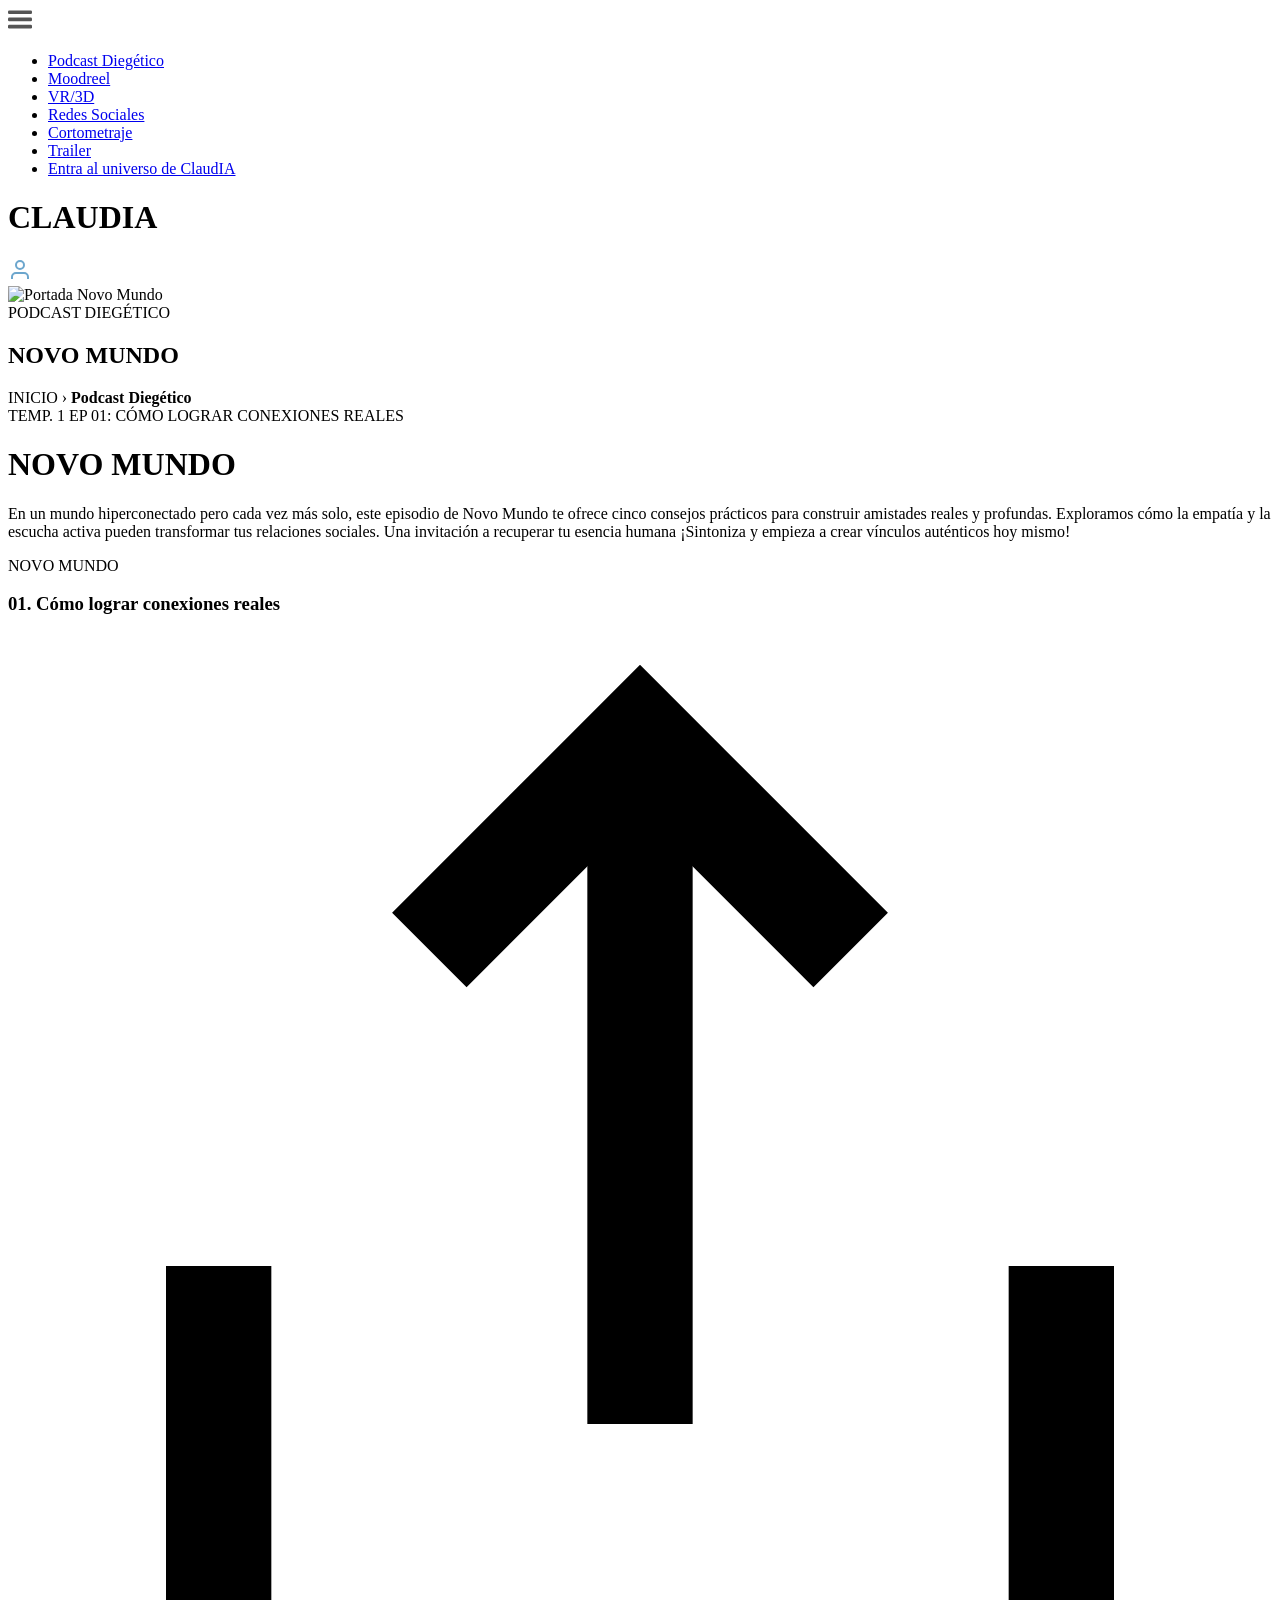
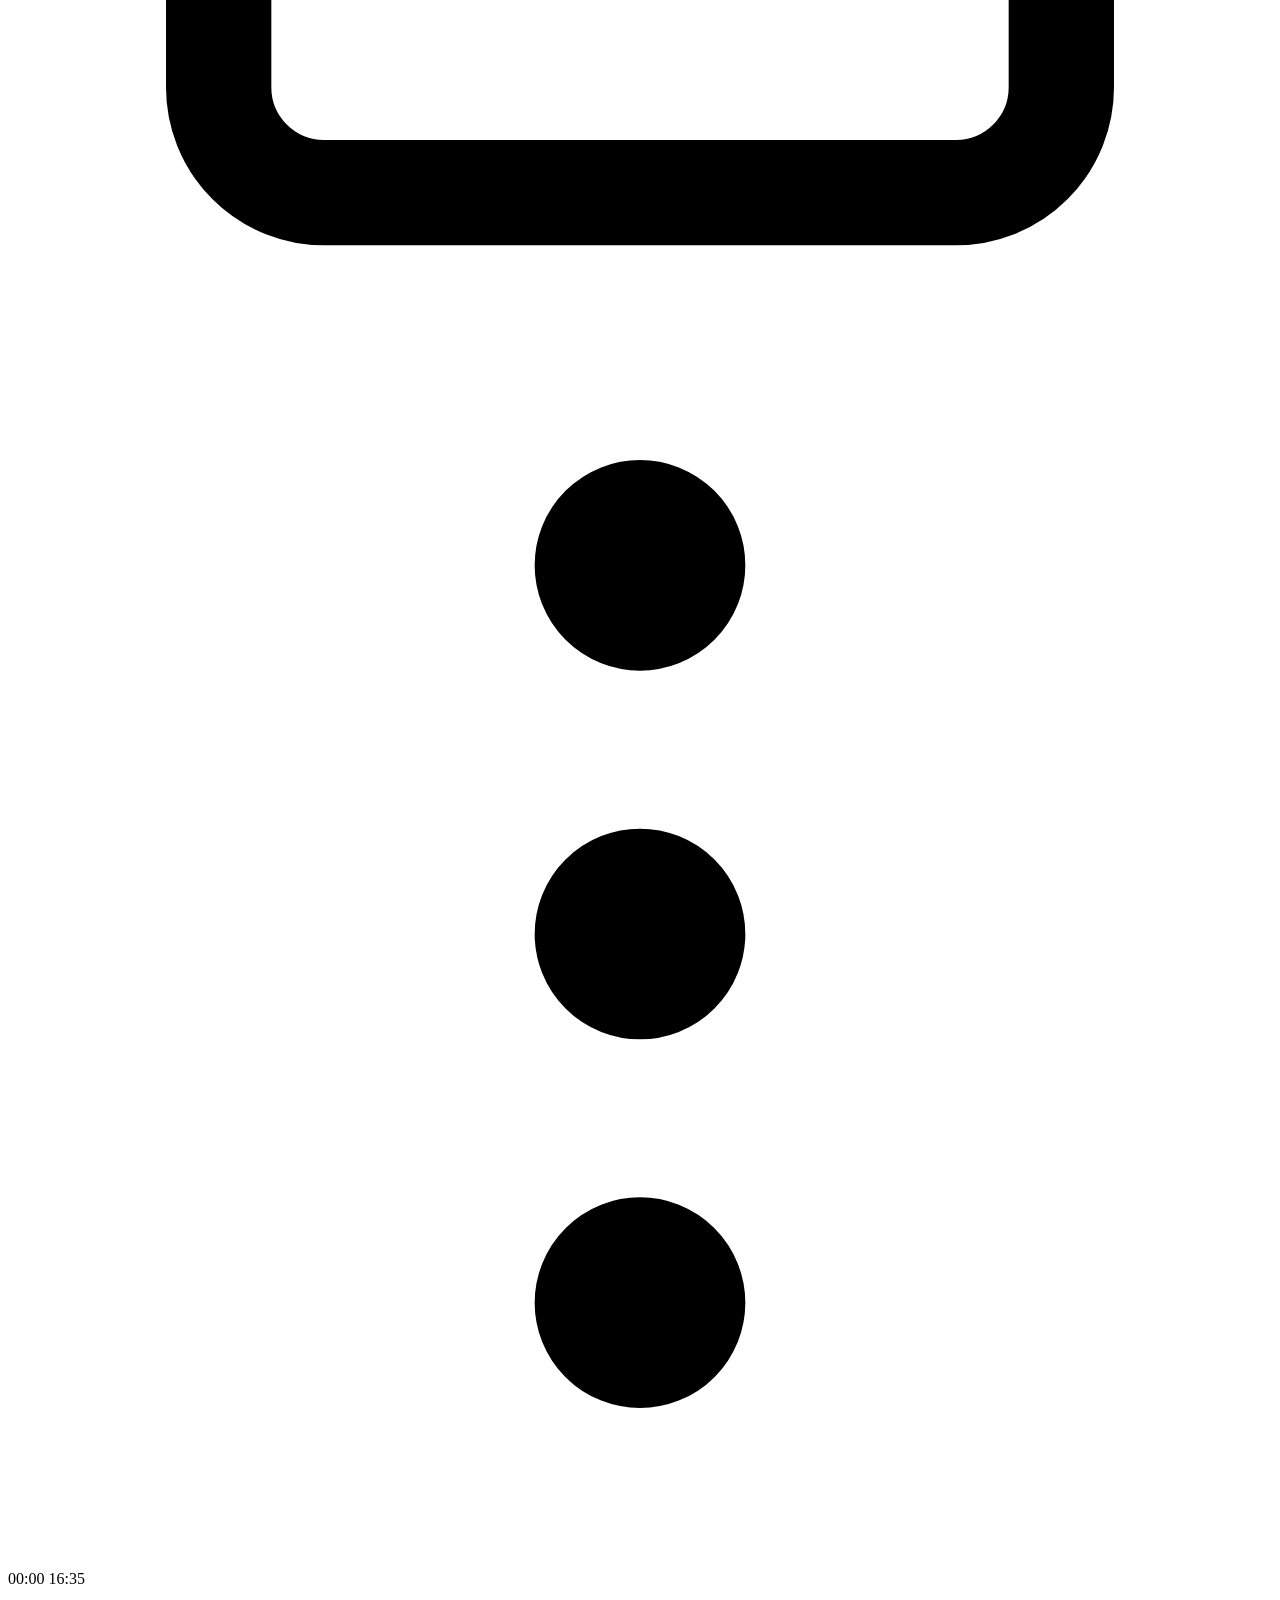
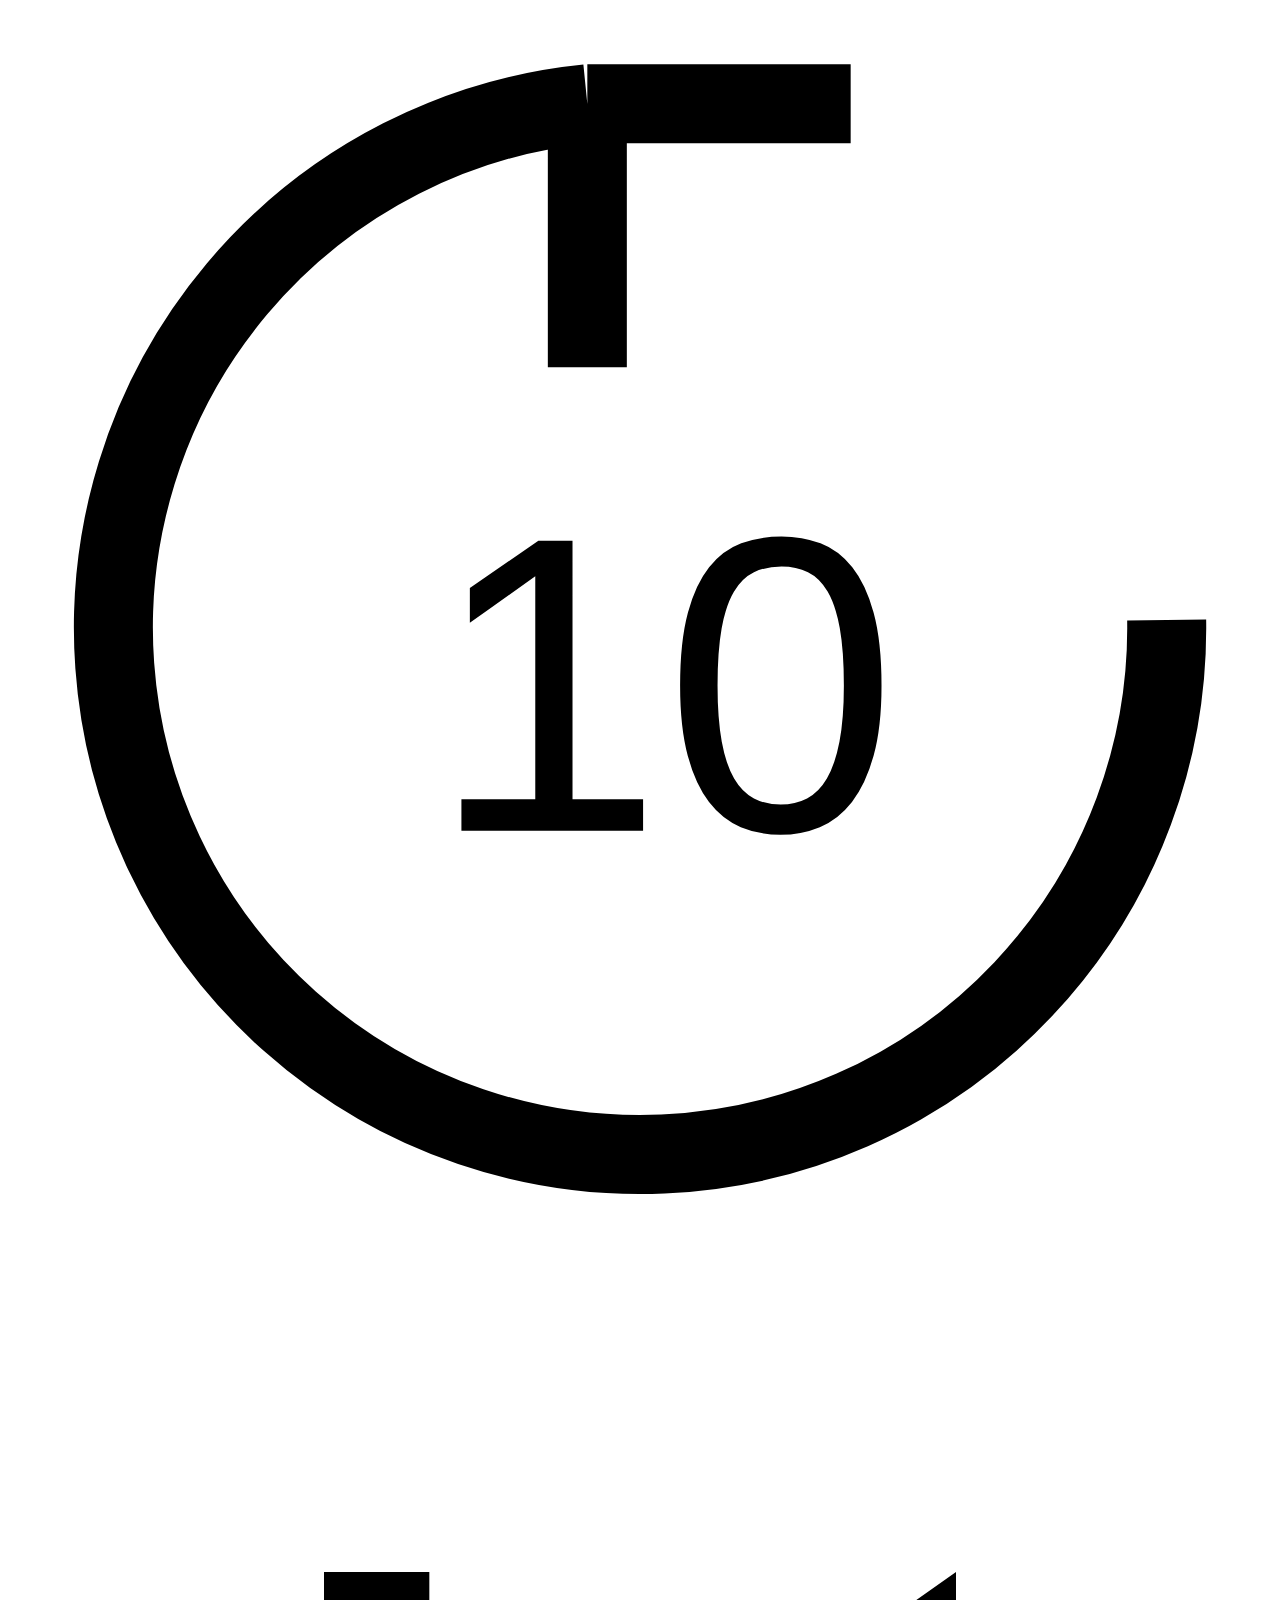
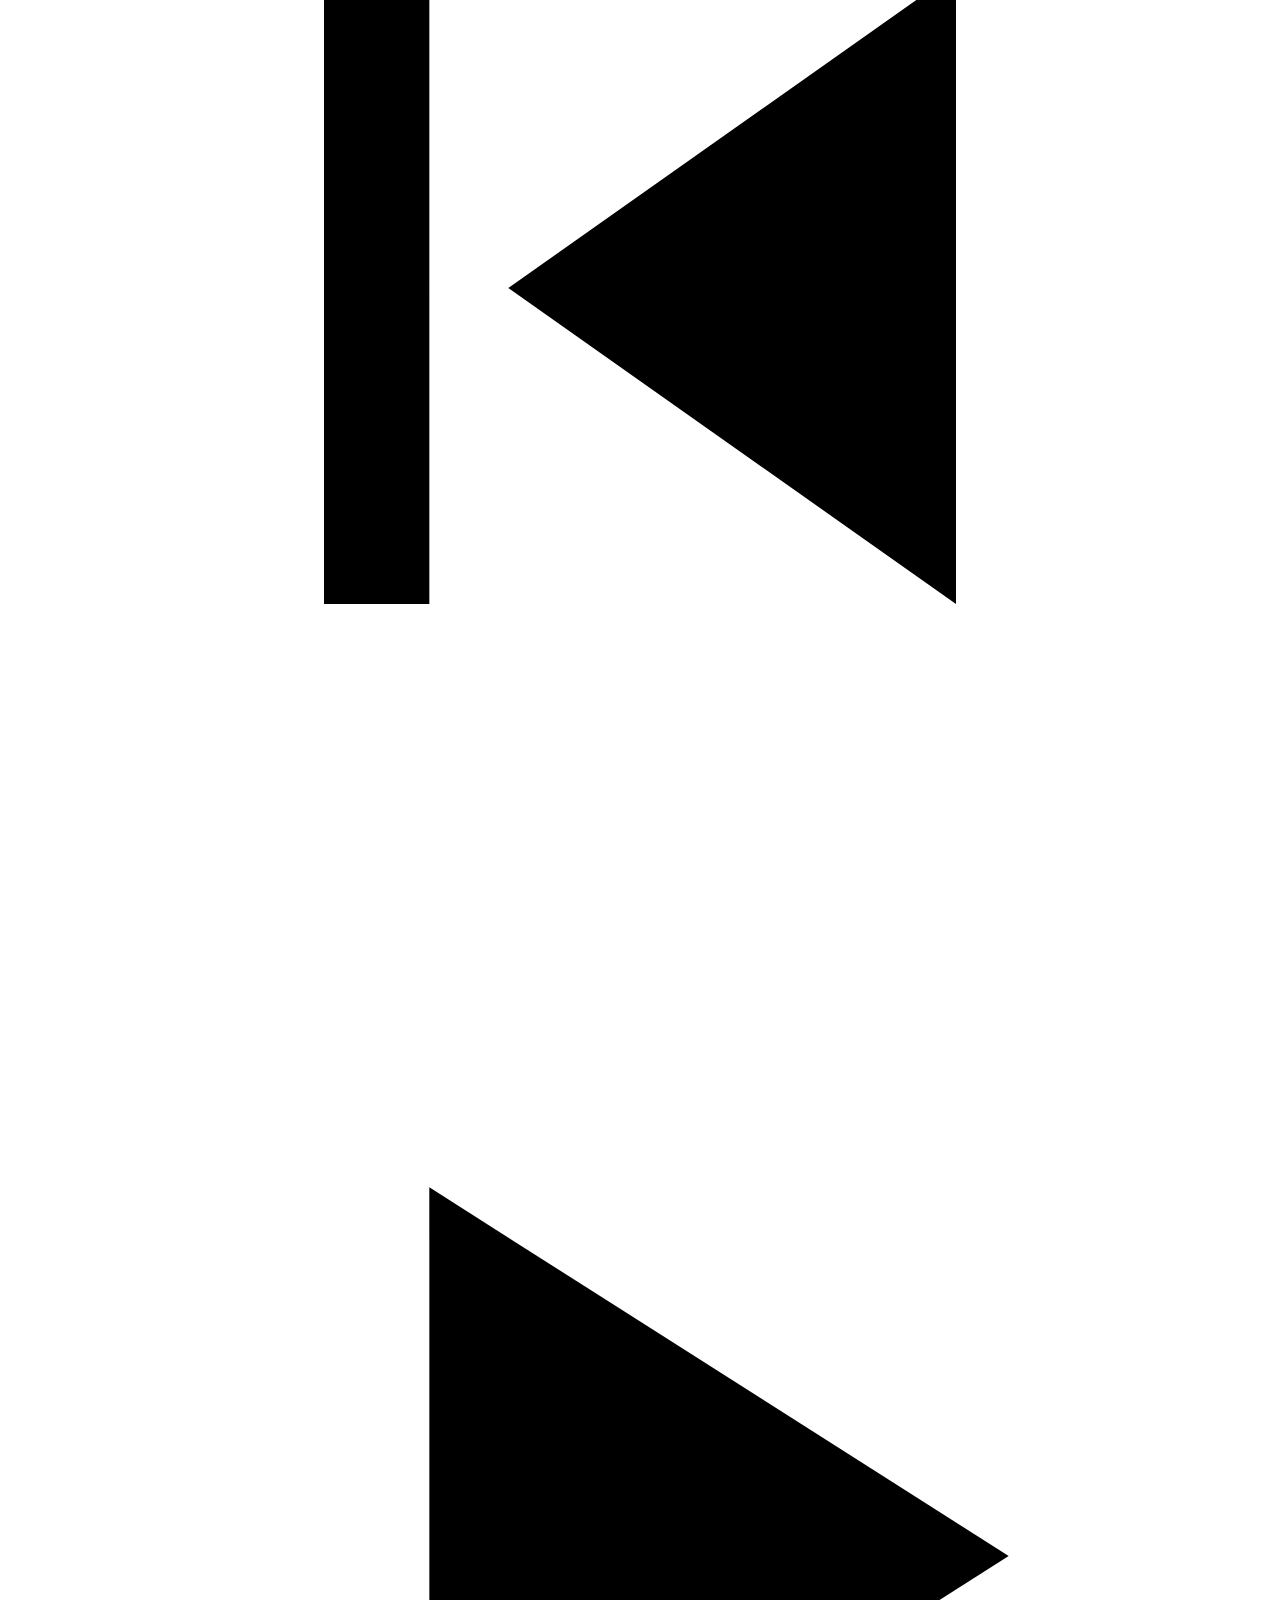
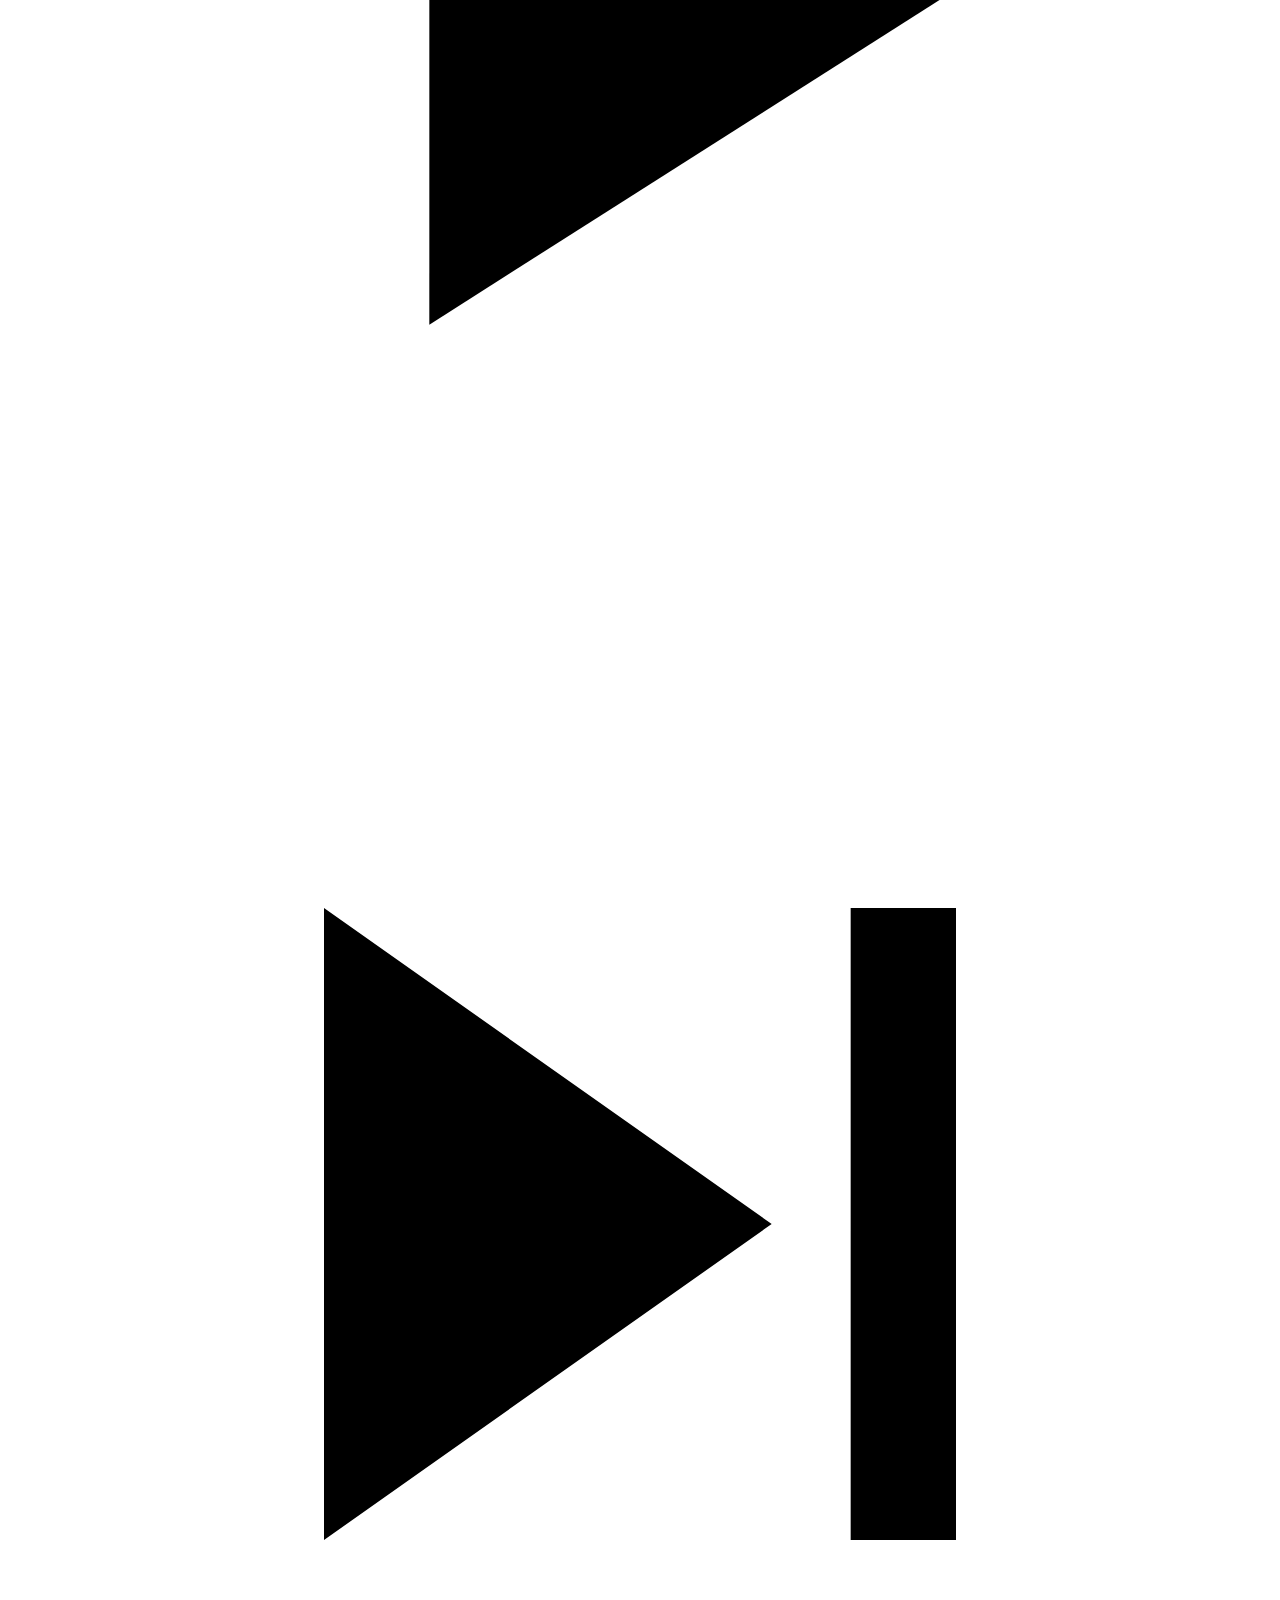
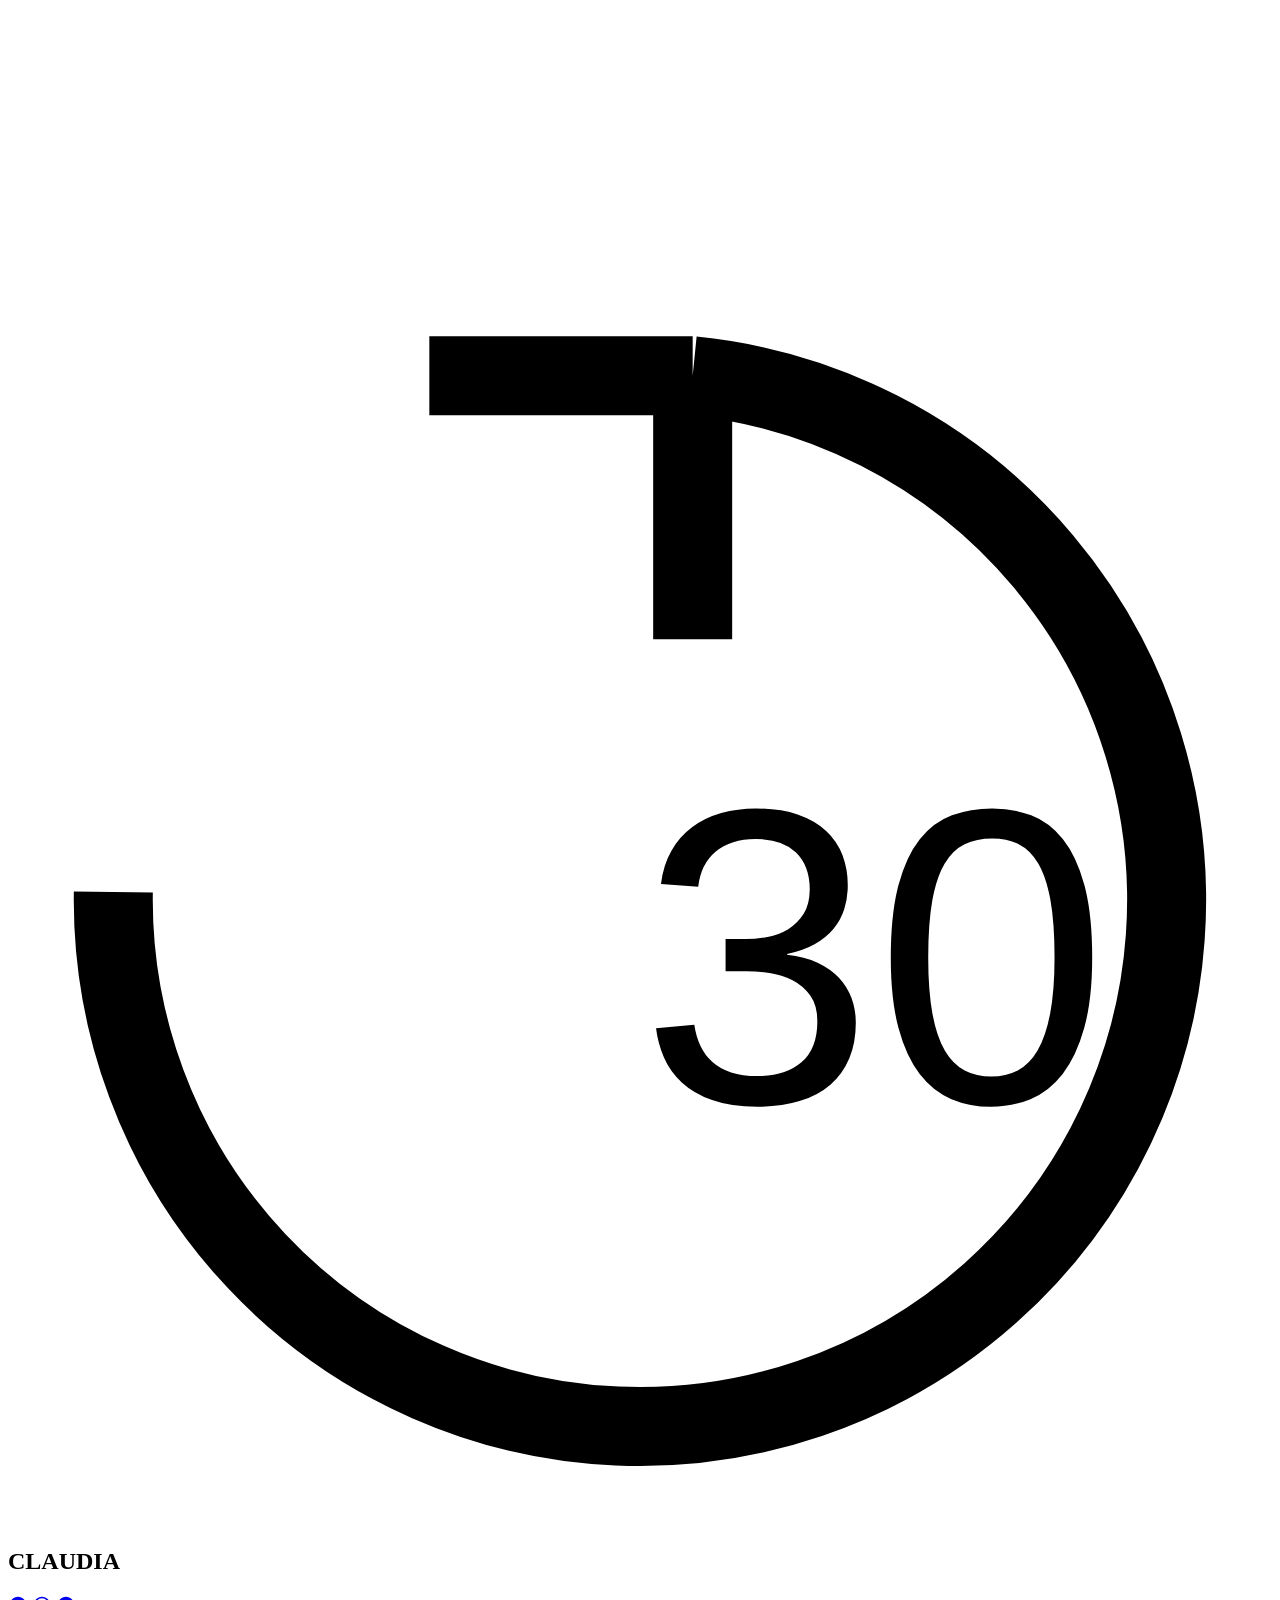
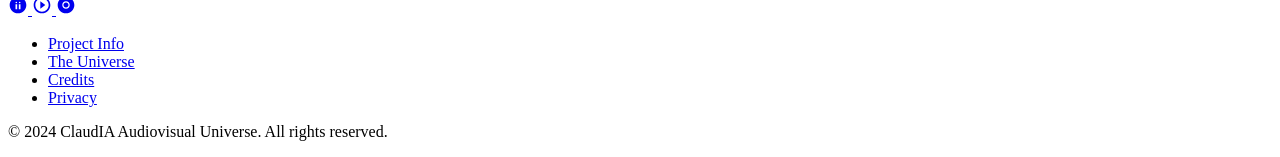
==== podcast.html @ d85e6ba3 "Add podcast.html for ClaudIA - Novo Mundo This HTML file contains the structure for the 'ClaudIA - P" ====
<!DOCTYPE html>
<html lang="es">
<head>
    <meta charset="UTF-8">
    <meta name="viewport" content="width=device-width, initial-scale=1.0">
    <title>ClaudIA - Podcast Novo Mundo</title>
    <link rel="stylesheet" href="styles.css">
    <link href="https://fonts.googleapis.com/css2?family=Montserrat:wght@400;500;600;700;800&display=swap" rel="stylesheet">
</head>
<body class="bg-light">

    <header class="main-header">
        <div class="header-left">
            <div class="menu-container">
                <div class="hamburger-icon">
                    <svg viewBox="0 0 100 80" width="24" height="24" fill="#555">
                        <rect width="100" height="15" rx="5"></rect>
                        <rect y="30" width="100" height="15" rx="5"></rect>
                        <rect y="60" width="100" height="15" rx="5"></rect>
                    </svg>
                </div>
                <nav class="sliding-menu-sidebar">
                    <ul>
                        <li><a href="https://www.ufv.es" target="_blank">Podcast Diegético</a></li>
                        <li><a href="https://www.ufv.es" target="_blank">Moodreel</a></li>
                        <li><a href="https://www.ufv.es" target="_blank">VR/3D</a></li>
                        <li><a href="https://www.ufv.es" target="_blank">Redes Sociales</a></li>
                        <li><a href="https://www.ufv.es" target="_blank">Cortometraje</a></li>
                        <li><a href="https://www.ufv.es" target="_blank">Trailer</a></li>
                        <li class="menu-highlight"><a href="#">Entra al universo de ClaudIA</a></li>
                    </ul>
                </nav>
            </div>
        </div>

        <div class="header-center">
            <h1 class="logo">CLAU<span>DIA</span></h1>
        </div>

        <div class="header-right">
            <div class="user-icon">
                <svg viewBox="0 0 24 24" width="24" height="24" fill="none" stroke="#6ca6cd" stroke-width="2">
                    <circle cx="12" cy="7" r="4"></circle>
                    <path d="M20 21v-2a4 4 0 0 0-4-4H8a4 4 0 0 0-4 4v2"></path>
                </svg>
            </div>
        </div>
    </header>

    <main class="podcast-main">
        <div class="podcast-container">
            
            <div class="podcast-left-col">
                <div class="podcast-artwork-card">
                    <img src="img/portada-novo-mundo.jpg" alt="Portada Novo Mundo" class="artwork-img">
                    
                    <div class="artwork-overlay">
                        <span class="overlay-subtitle">PODCAST DIEGÉTICO</span>
                        <h2 class="overlay-title">NOVO MUNDO</h2>
                    </div>
                </div>
            </div>

            <div class="podcast-right-col">
                <div class="breadcrumbs">
                    <span>INICIO</span> <span class="separator">›</span> <strong>Podcast Diegético</strong>
                </div>

                <div class="podcast-tags">
                    <span class="tag tag-blue">TEMP. 1</span>
                    <span class="tag tag-grey">EP 01: CÓMO LOGRAR CONEXIONES REALES</span>
                </div>

                <h1 class="podcast-main-title">NOVO MUNDO</h1>

                <div class="podcast-description">
                    <p>En un mundo hiperconectado pero cada vez más solo, este episodio de Novo Mundo te ofrece cinco consejos prácticos para construir amistades reales y profundas. Exploramos cómo la empatía y la escucha activa pueden transformar tus relaciones sociales. Una invitación a recuperar tu esencia humana ¡Sintoniza y empieza a crear vínculos auténticos hoy mismo!</p>
                </div>

                <div class="audio-player-card">
                    <div class="player-header">
                        <div class="player-titles">
                            <span class="player-show">NOVO MUNDO</span>
                            <h3 class="player-episode">01. Cómo lograr conexiones reales</h3>
                        </div>
                        <div class="player-actions">
                            <svg class="action-icon" viewBox="0 0 24 24" fill="none" stroke="currentColor" stroke-width="2"><path d="M4 12v8a2 2 0 0 0 2 2h12a2 2 0 0 0 2-2v-8"></path><polyline points="16 6 12 2 8 6"></polyline><line x1="12" y1="2" x2="12" y2="15"></line></svg>
                            <svg class="action-icon" viewBox="0 0 24 24" fill="none" stroke="currentColor" stroke-width="2"><circle cx="12" cy="12" r="1"></circle><circle cx="12" cy="5" r="1"></circle><circle cx="12" cy="19" r="1"></circle></svg>
                        </div>
                    </div>

                    <div class="player-progress">
                        <div class="progress-bar">
                            <div class="progress-filled" style="width: 25%;"></div>
                        </div>
                        <div class="progress-time">
                            <span>00:00</span>
                            <span>16:35</span>
                        </div>
                    </div>

                    <div class="player-controls">
                        <svg class="control-icon" viewBox="0 0 24 24" fill="none" stroke="currentColor" stroke-width="1.5"><path d="M11 2.2A10 10 0 1 0 22 12M11 2.2v5M11 2.2h5"></path><text x="8" y="16" font-size="8" font-family="sans-serif" stroke="none" fill="currentColor">10</text></svg>
                        
                        <svg class="control-icon" viewBox="0 0 24 24" fill="currentColor"><path d="M6 6h2v12H6zm3.5 6l8.5 6V6z"/></svg>
                        
                        <div class="play-button">
                            <svg viewBox="0 0 24 24" fill="currentColor"><path d="M8 5v14l11-7z"/></svg>
                        </div>
                        
                        <svg class="control-icon" viewBox="0 0 24 24" fill="currentColor"><path d="M6 18l8.5-6L6 6v12zM16 6v12h2V6h-2z"/></svg>
                        
                        <svg class="control-icon" viewBox="0 0 24 24" fill="none" stroke="currentColor" stroke-width="1.5"><path d="M13 2.2A10 10 0 1 1 2 12M13 2.2v5M13 2.2H8"></path><text x="12" y="16" font-size="8" font-family="sans-serif" stroke="none" fill="currentColor">30</text></svg>
                    </div>
                </div>
            </div>

        </div>
    </main>

    <footer class="podcast-footer">
        <h2 class="logo-footer">CLAU<span>DIA</span></h2>
        <div class="social-links-footer">
            <a href="#">
                <svg viewBox="0 0 24 24" width="20" height="20" fill="currentColor"><path d="M12 2C6.48 2 2 6.48 2 12s4.48 10 10 10 10-4.48 10-10S17.52 2 12 2zm-1 15h-2v-6h2v6zm-1-7c-.55 0-1-.45-1-1s.45-1 1-1 1 .45 1 1-.45 1-1 1zm5 7h-2v-6h2v6zm-1-7c-.55 0-1-.45-1-1s.45-1 1-1 1 .45 1 1-.45 1-1 1z"/></svg>
            </a>
            <a href="#">
                <svg viewBox="0 0 24 24" width="20" height="20" fill="currentColor"><path d="M10 16.5l6-4.5-6-4.5v9zM12 2C6.48 2 2 6.48 2 12s4.48 10 10 10 10-4.48 10-10S17.52 2 12 2zm0 18c-4.41 0-8-3.59-8-8s3.59-8 8-8 8 3.59 8 8-3.59 8-8 8z"/></svg>
            </a>
            <a href="#">
                <svg viewBox="0 0 24 24" width="20" height="20" fill="currentColor"><path d="M12 2C6.48 2 2 6.48 2 12s4.48 10 10 10 10-4.48 10-10S17.52 2 12 2zm0 14.5c-2.49 0-4.5-2.01-4.5-4.5S9.51 7.5 12 7.5s4.5 2.01 4.5 4.5-2.01 4.5-4.5 4.5zM12 9c-1.66 0-3 1.34-3 3s1.34 3 3 3 3-1.34 3-3-1.34-3-3-3z"/></svg>
            </a>
        </div>
        <ul class="footer-links-inline">
            <li><a href="#">Project Info</a></li>
            <li><a href="#">The Universe</a></li>
            <li><a href="#">Credits</a></li>
            <li><a href="#">Privacy</a></li>
        </ul>
        <p class="copyright-text">© 2024 ClaudIA Audiovisual Universe. All rights reserved.</p>
    </footer>

</body>
</html>
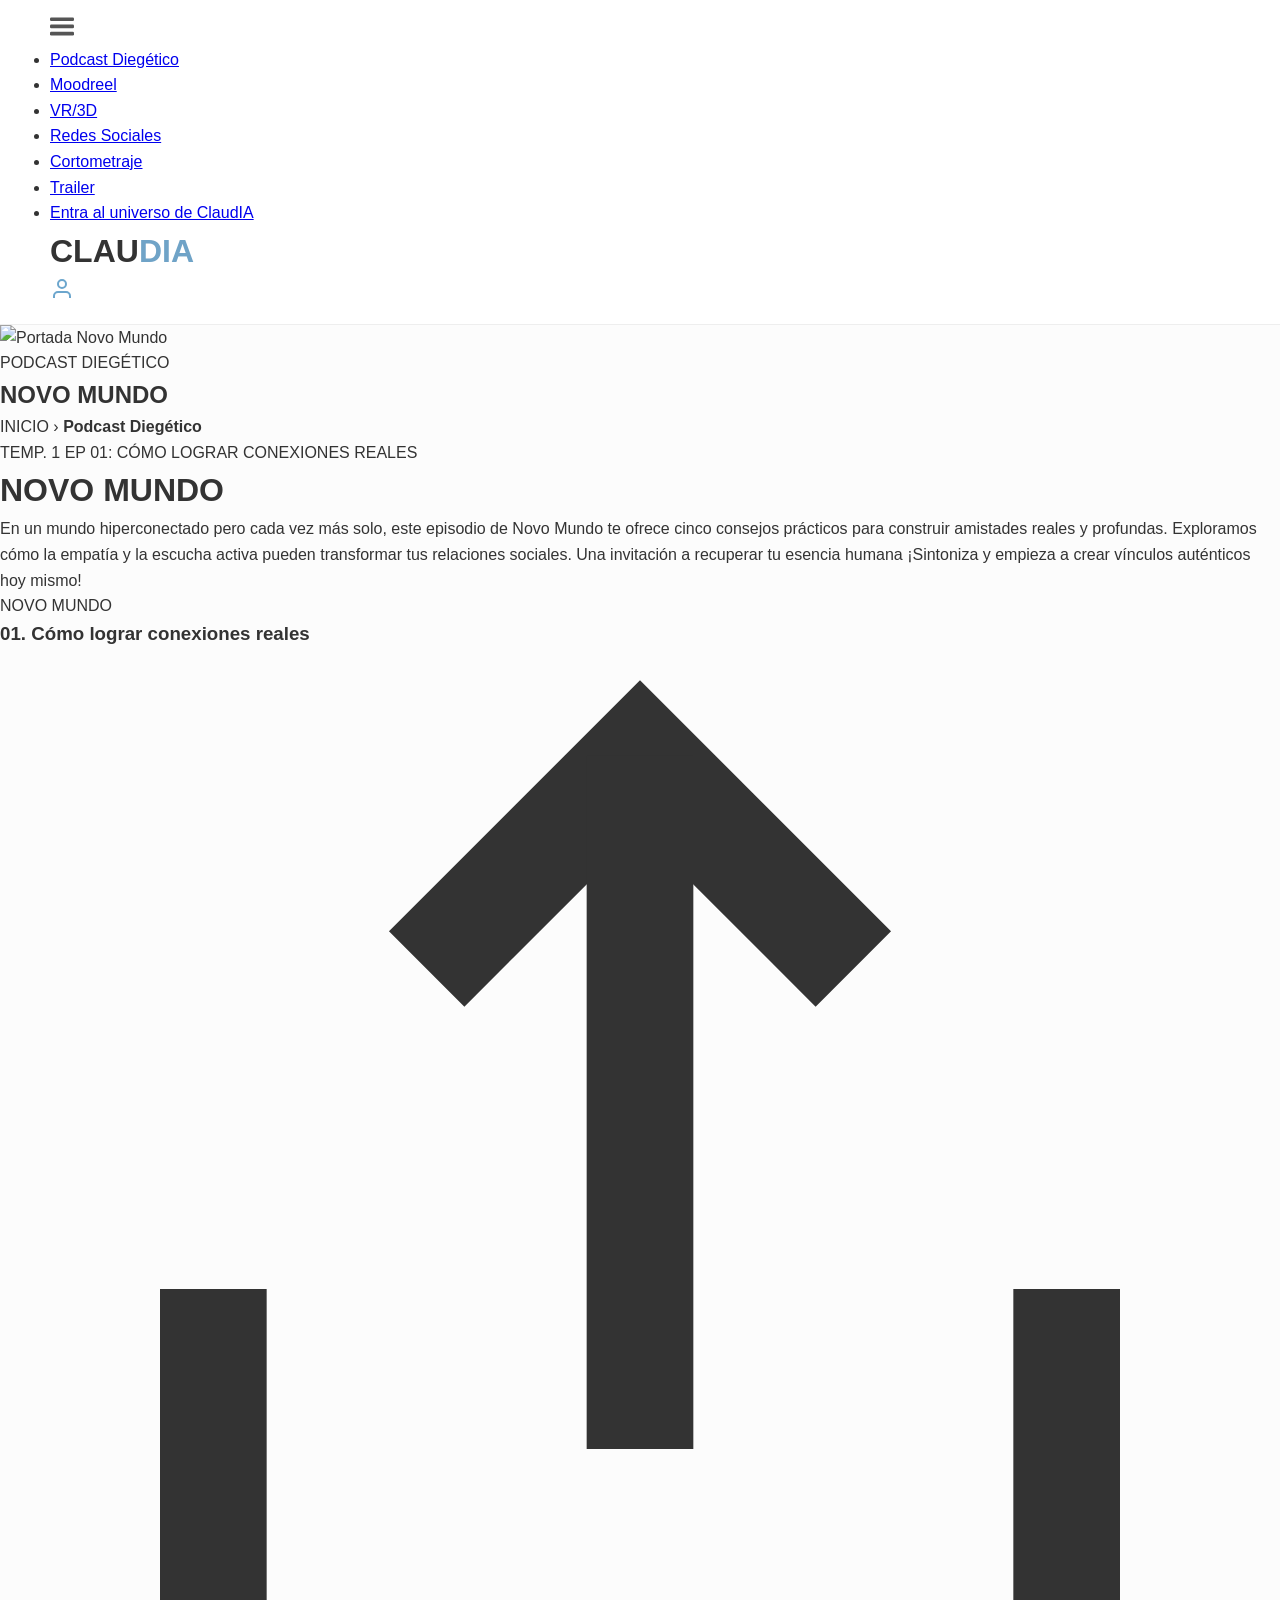
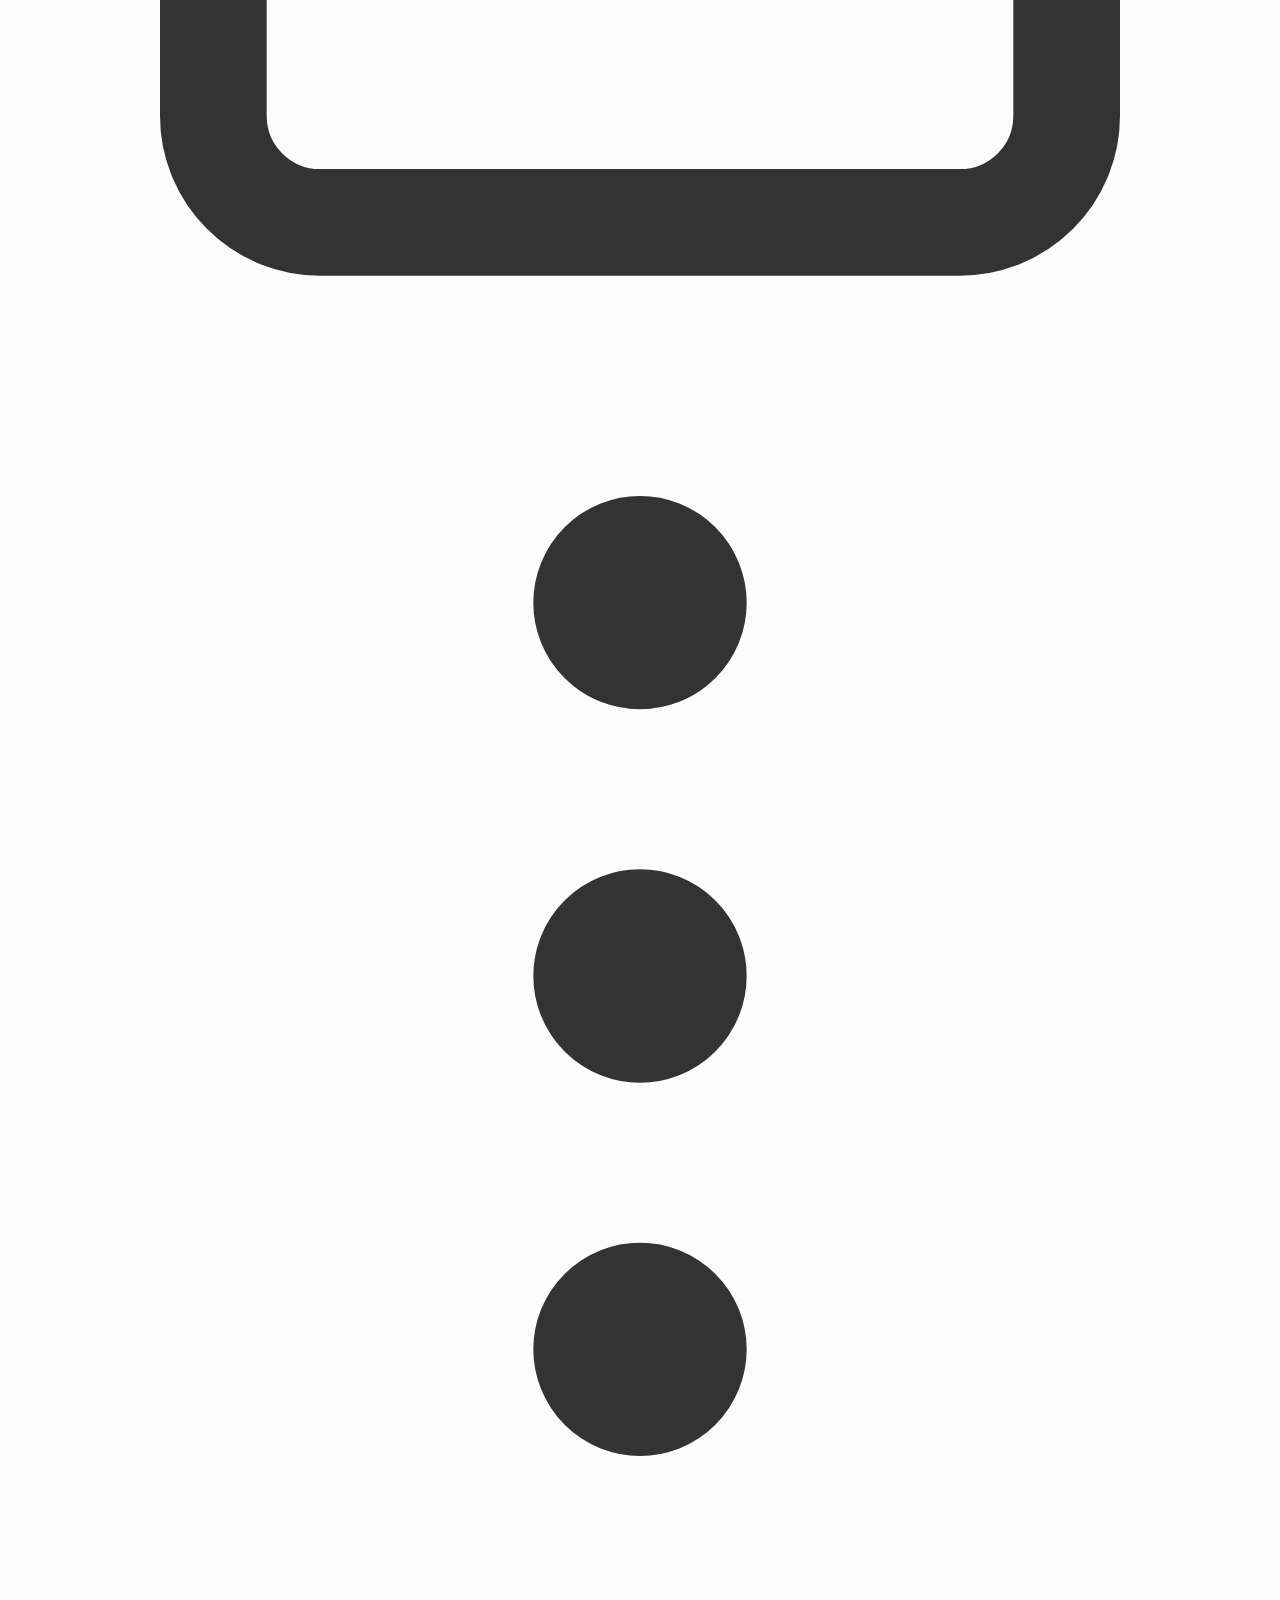
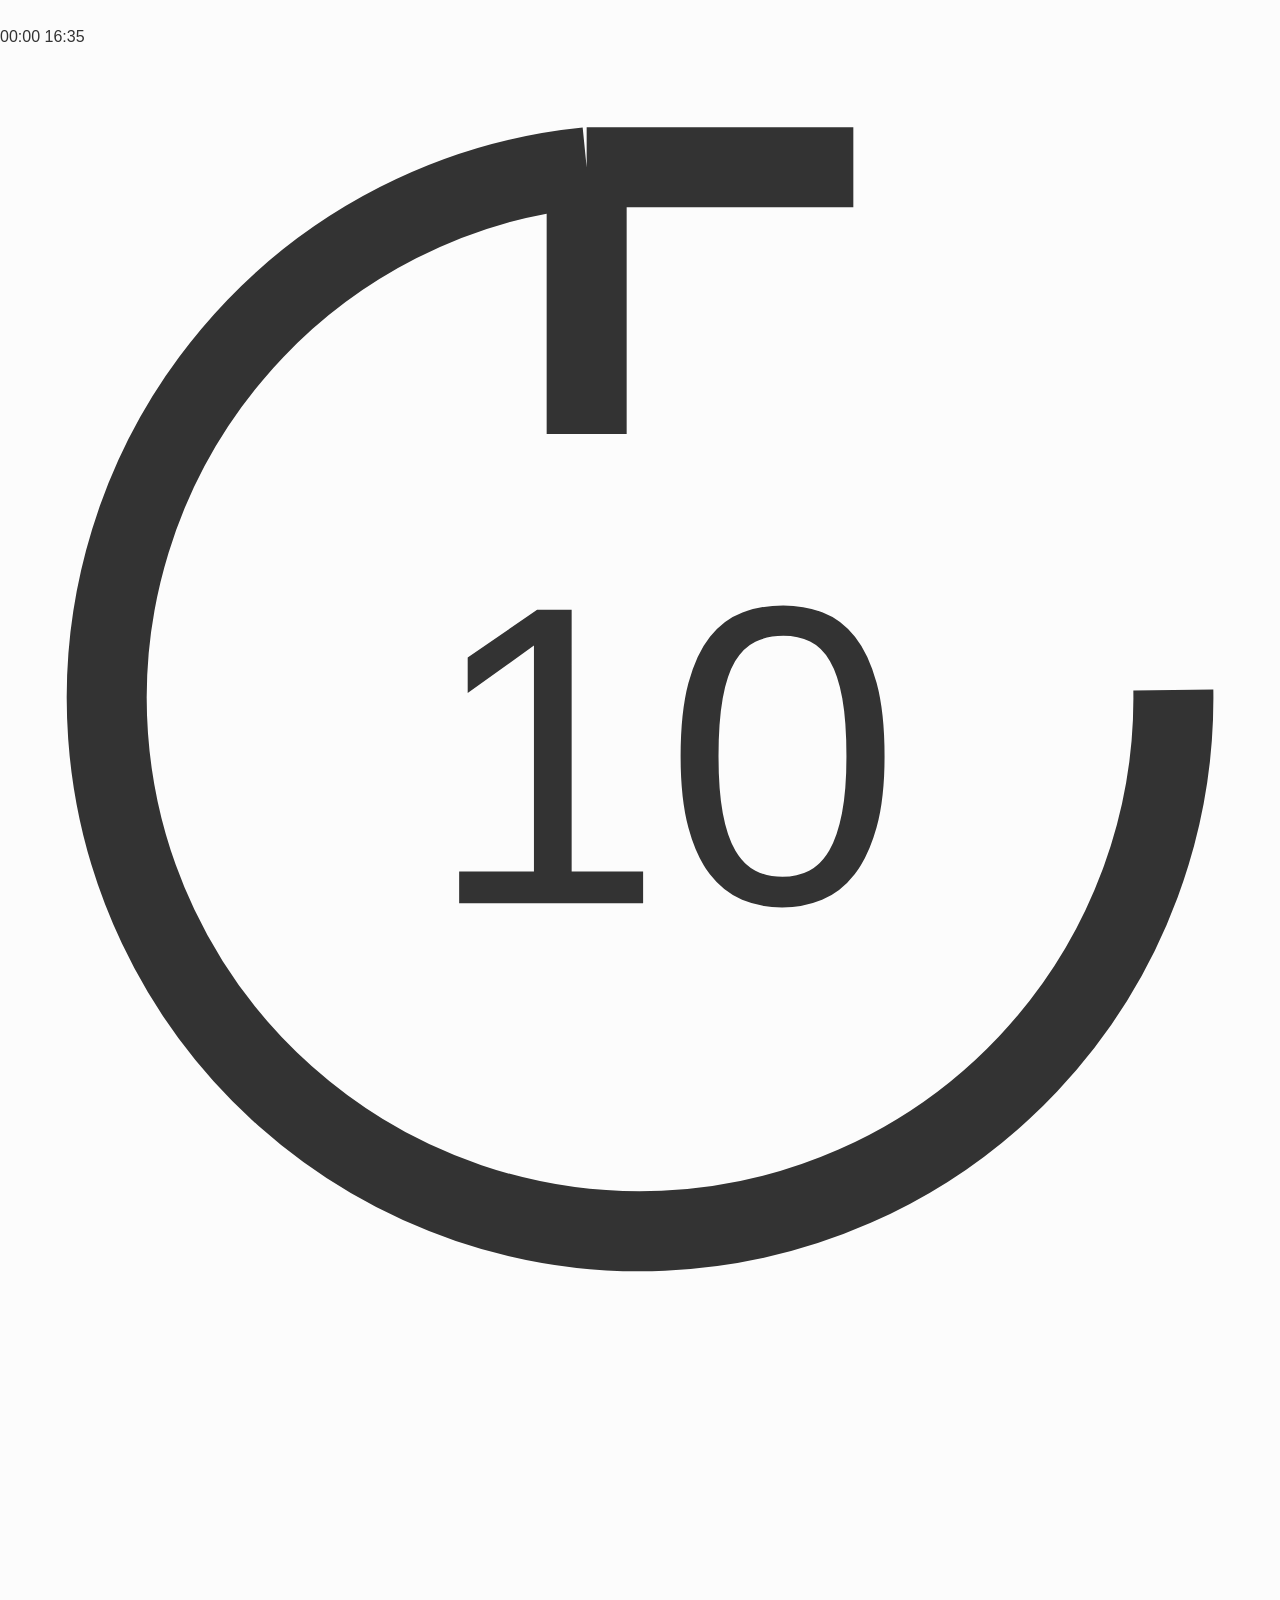
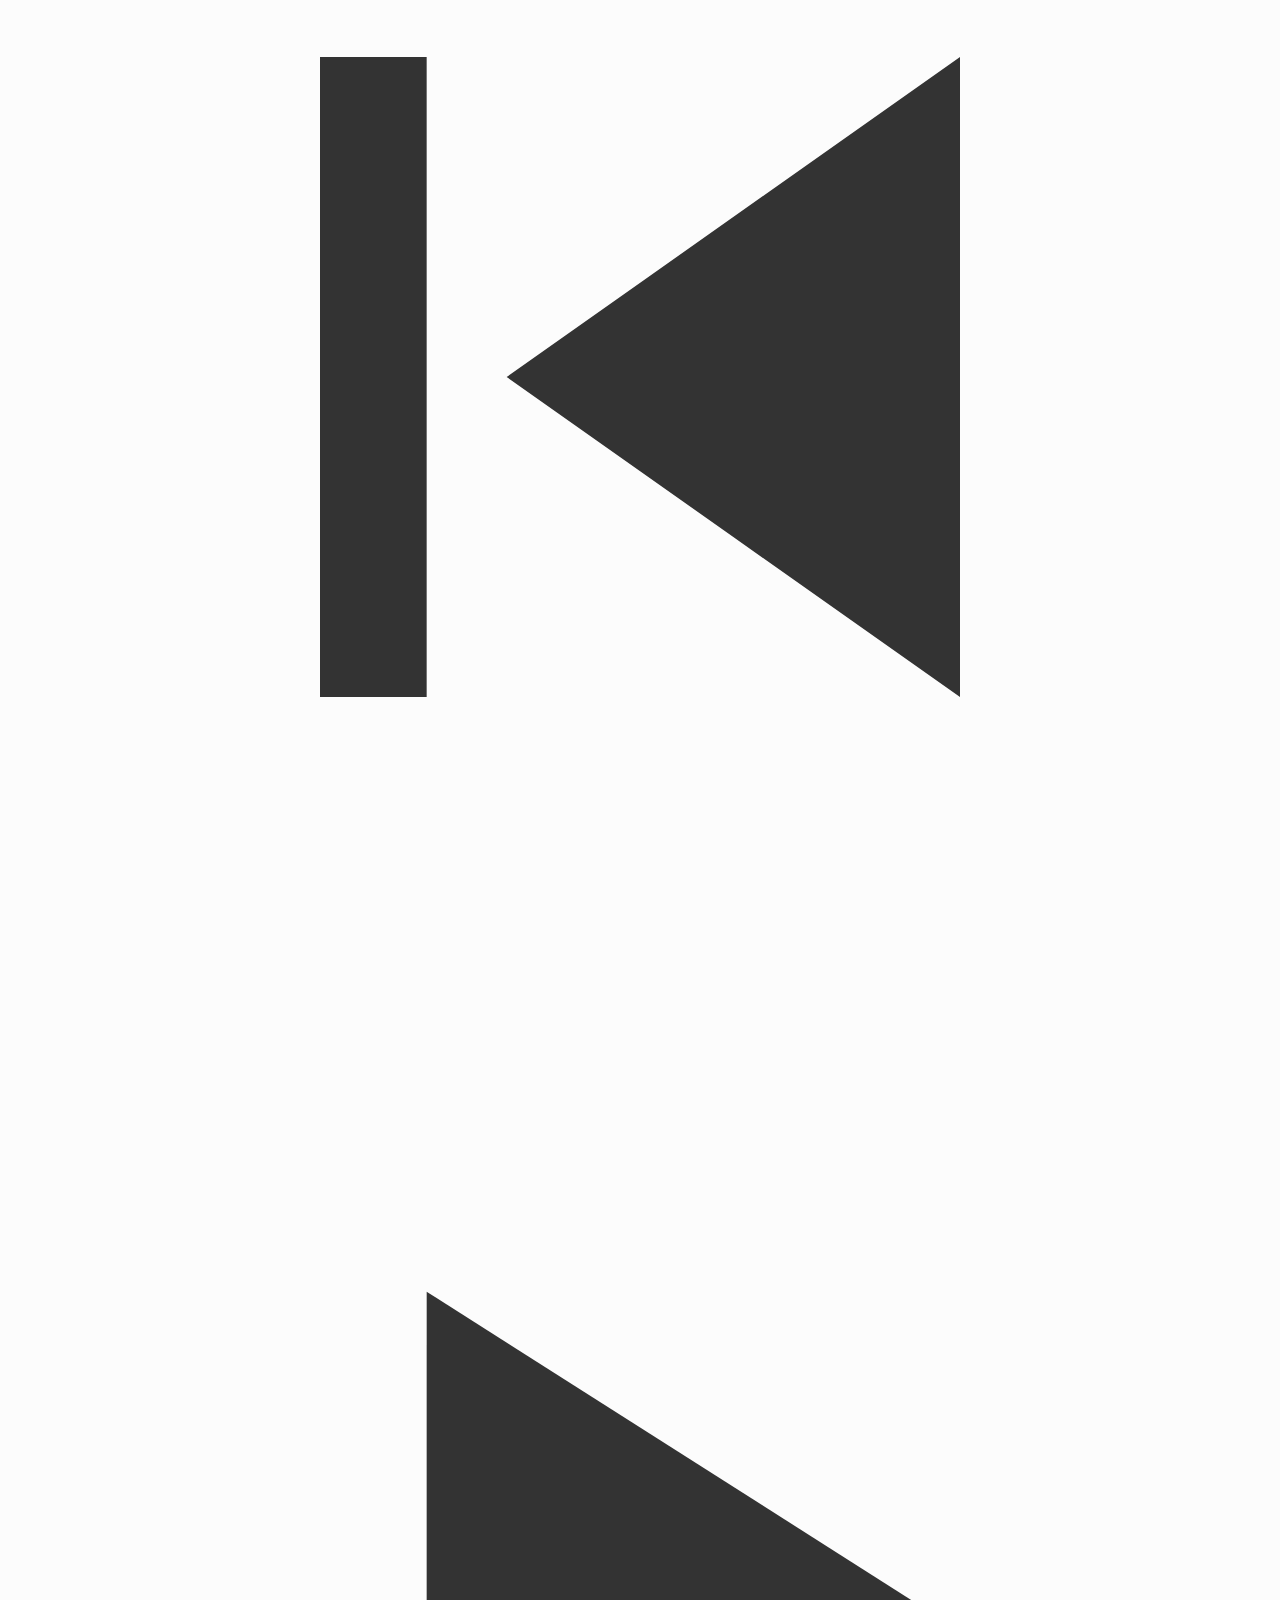
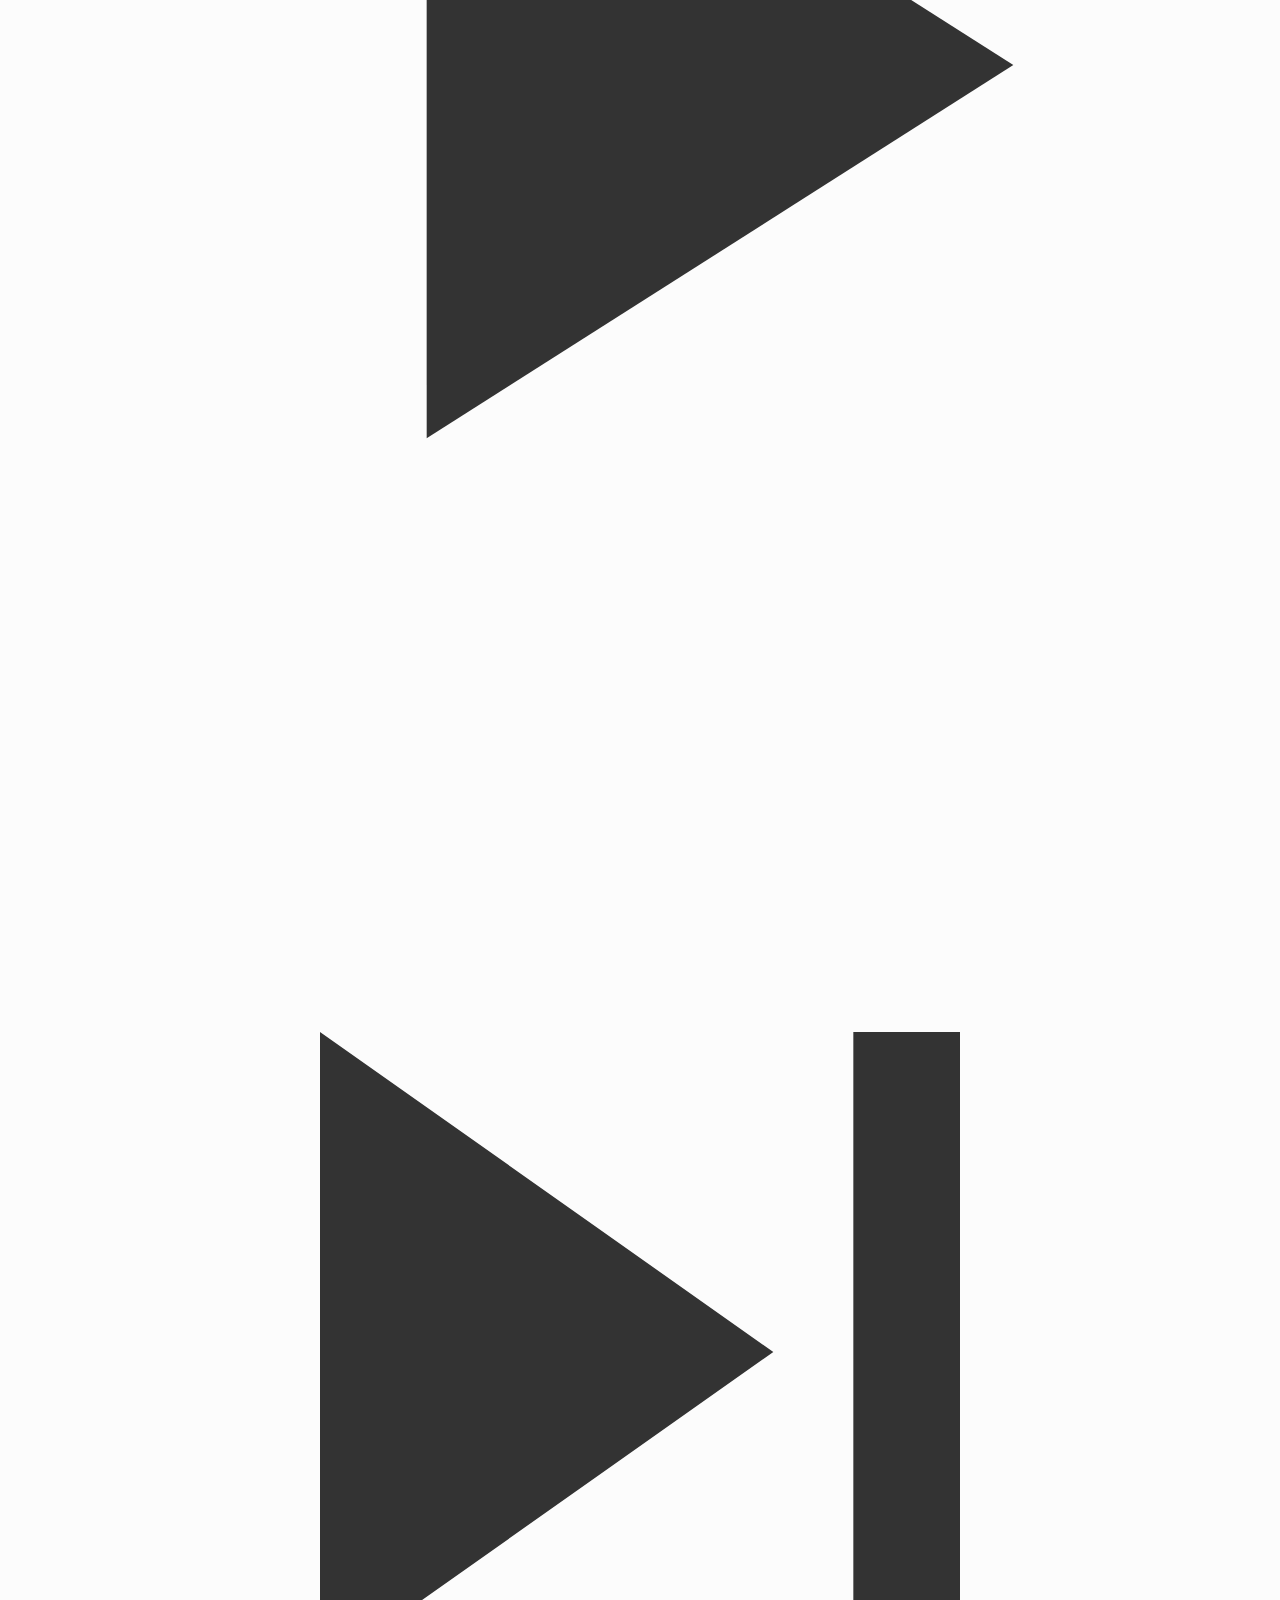
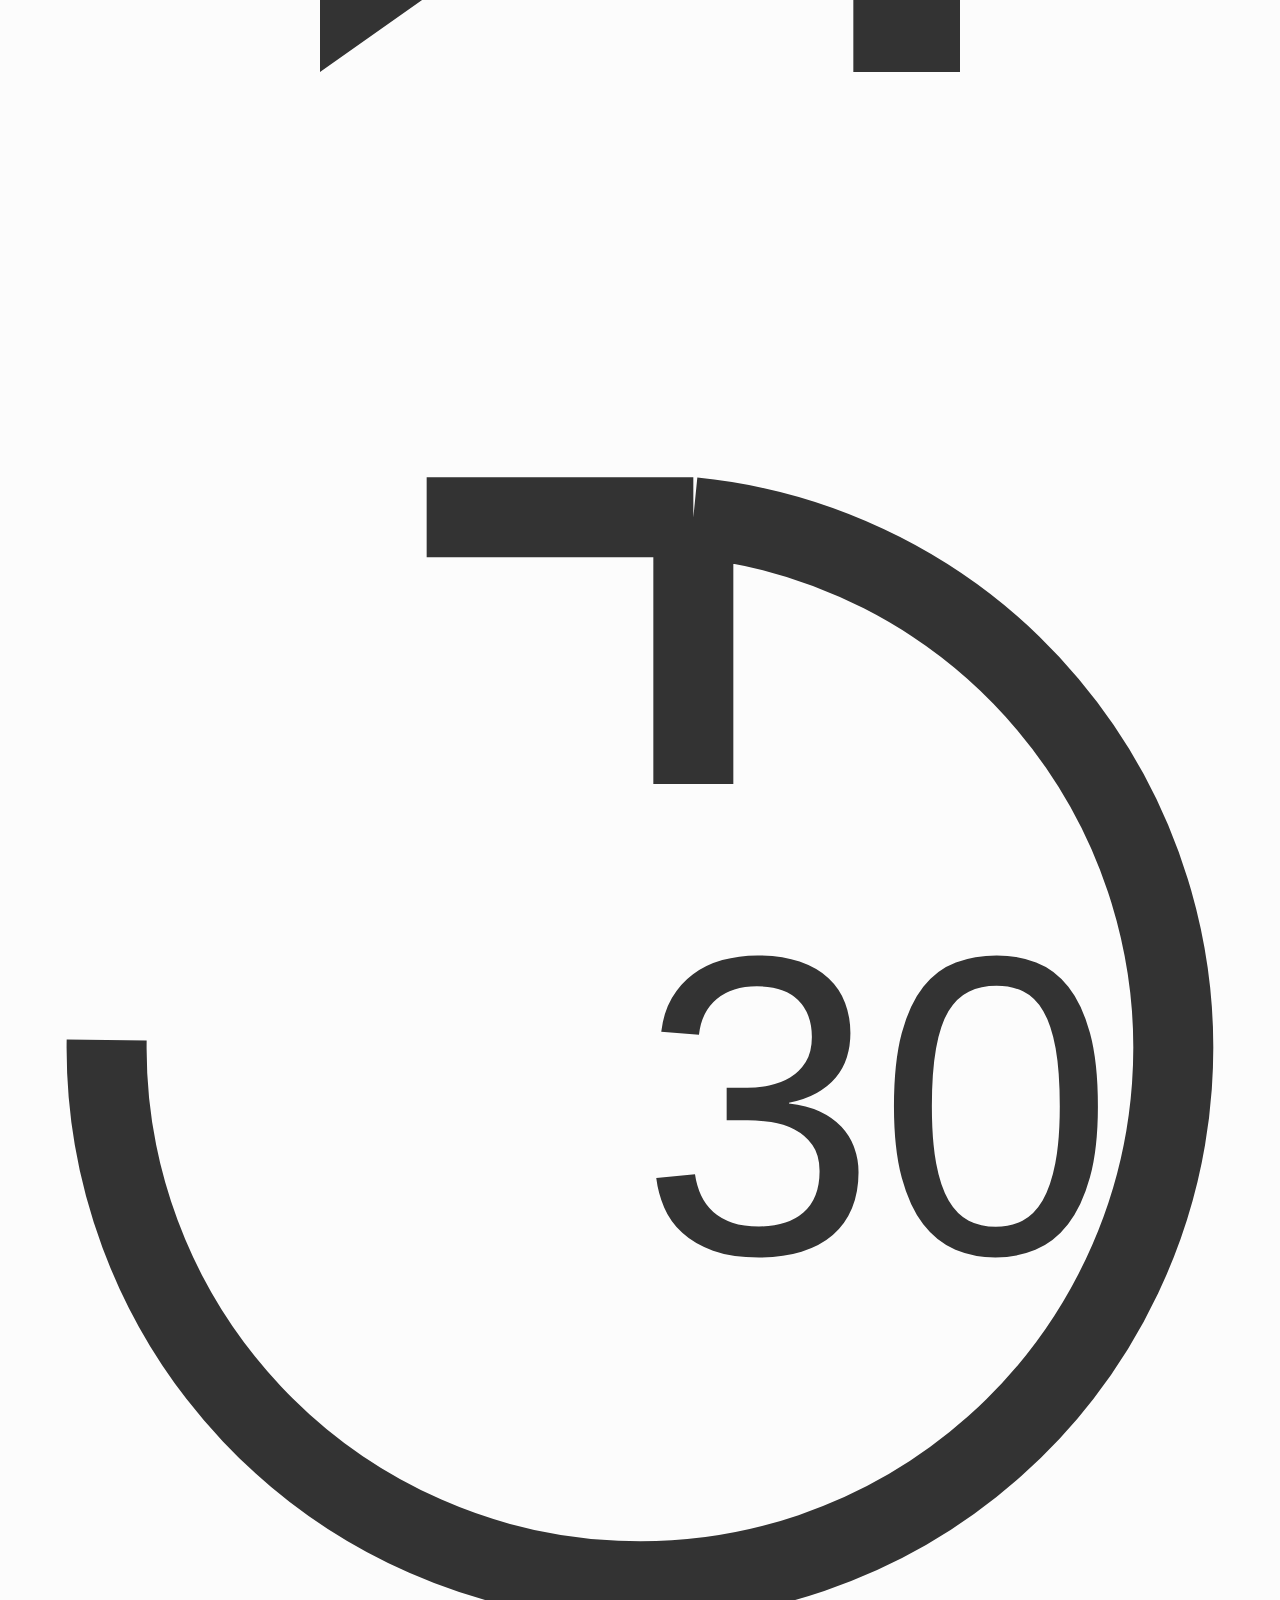
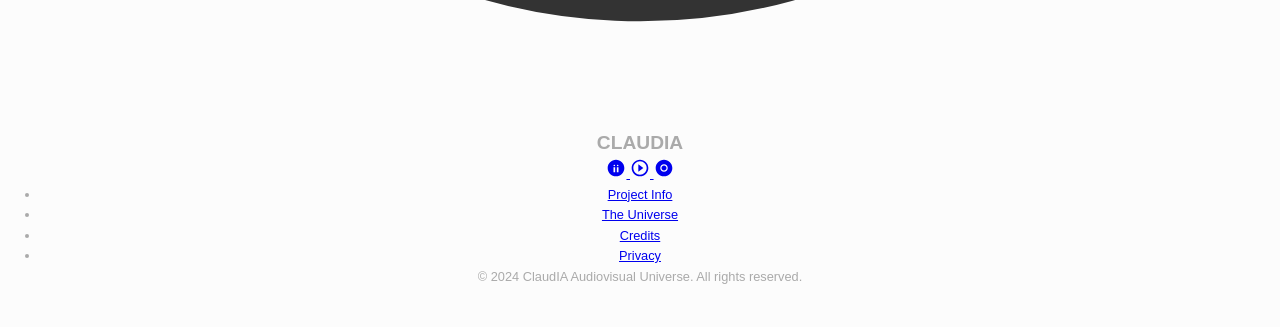
==== commit 15158b35: "Fix stylesheet link in podcast.html" ====
--- a/podcast.html
+++ b/podcast.html
@@ -4,7 +4,7 @@
     <meta charset="UTF-8">
     <meta name="viewport" content="width=device-width, initial-scale=1.0">
     <title>ClaudIA - Podcast Novo Mundo</title>
-    <link rel="stylesheet" href="styles.css">
+    <link rel="stylesheet" href="style.css">
     <link href="https://fonts.googleapis.com/css2?family=Montserrat:wght@400;500;600;700;800&display=swap" rel="stylesheet">
 </head>
 <body class="bg-light">
--- a/style.css
+++ b/style.css
@@ -0,0 +1,254 @@
+/* GENERAL STYLES */
+* {
+    margin: 0;
+    padding: 0;
+    box-sizing: border-box;
+}
+
+body {
+    font-family: 'Open Sans', sans-serif;
+    background-color: #fcfcfc;
+    color: #333;
+    line-height: 1.6;
+}
+
+/* NAVIGATION & DROPDOWN */
+header {
+    background: #fff;
+    padding: 15px 50px;
+    border-bottom: 1px solid #eee;
+    position: sticky;
+    top: 0;
+    z-index: 1000;
+}
+
+.navbar {
+    display: flex;
+    justify-content: space-between;
+    align-items: center;
+}
+
+.hamburger {
+    cursor: pointer;
+    position: relative;
+    padding: 10px;
+}
+
+.hamburger span {
+    display: block;
+    width: 25px;
+    height: 2px;
+    background: #555;
+    margin: 5px 0;
+}
+
+/* Hover Menu Logic */
+.dropdown-menu {
+    display: none;
+    position: absolute;
+    top: 100%;
+    left: 0;
+    background: white;
+    box-shadow: 0 8px 16px rgba(0,0,0,0.1);
+    list-style: none;
+    min-width: 250px;
+    padding: 10px 0;
+}
+
+.hamburger:hover .dropdown-menu {
+    display: block;
+}
+
+.dropdown-menu li a {
+    display: block;
+    padding: 12px 20px;
+    text-decoration: none;
+    color: #333;
+    transition: background 0.3s;
+}
+
+.dropdown-menu li a:hover {
+    background: #f0f7ff;
+    color: #6fa3c7;
+}
+
+.special-link {
+    border-top: 1px solid #eee;
+    font-weight: bold;
+}
+
+.logo h1 {
+    font-family: 'Montserrat', sans-serif;
+    letter-spacing: 3px;
+    font-weight: 300;
+}
+
+.logo span {
+    color: #6fa3c7;
+    font-weight: bold;
+}
+
+/* HERO SECTION */
+.hero {
+    height: 70vh;
+    background: linear-gradient(rgba(0,0,0,0.1), rgba(0,0,0,0.1)), url('img/hero.jpg');
+    background-size: cover;
+    background-position: center;
+    display: flex;
+    align-items: center;
+    justify-content: center;
+    text-align: center;
+    color: white;
+}
+
+.hero-content h2 {
+    font-size: 4rem;
+    font-family: 'Montserrat';
+}
+
+.hero-content h2 span { color: #6fa3c7; }
+
+/* NUEVA REALIDAD */
+.new-reality {
+    padding: 80px 10%;
+    background: white;
+    margin: 40px;
+    border-radius: 15px;
+}
+
+.container-flex {
+    display: flex;
+    align-items: center;
+    gap: 50px;
+}
+
+.reality-image img {
+    width: 100%;
+    max-width: 500px;
+    border-radius: 10px;
+}
+
+.reality-text h3 {
+    color: #6fa3c7;
+    font-size: 2rem;
+    margin-bottom: 20px;
+}
+
+/* GRID DE PRODUCTOS */
+.universe-products {
+    padding: 40px 10%;
+    background-color: #f4f7f9;
+}
+
+.section-title {
+    border-left: 4px solid #6fa3c7;
+    padding-left: 15px;
+    margin-bottom: 30px;
+}
+
+.products-grid {
+    display: grid;
+    grid-template-columns: repeat(3, 1fr);
+    gap: 20px;
+}
+
+.card {
+    position: relative;
+    overflow: hidden;
+    border-radius: 10px;
+    height: 200px;
+    text-decoration: none;
+    color: white;
+    transition: transform 0.4s ease, box-shadow 0.4s ease;
+}
+
+.card img {
+    width: 100%;
+    height: 100%;
+    object-fit: cover;
+    transition: transform 0.5s ease;
+}
+
+.card-info {
+    position: absolute;
+    bottom: 0;
+    padding: 20px;
+    background: linear-gradient(transparent, rgba(0,0,0,0.8));
+    width: 100%;
+}
+
+/* Animación de Tarjetas al pasar el ratón */
+.card:hover {
+    transform: translateY(-10px);
+    box-shadow: 0 15px 30px rgba(0,0,0,0.2);
+}
+
+.card:hover img {
+    transform: scale(1.1);
+}
+
+/* CTA SECTION */
+.cta-section {
+    padding: 60px 10%;
+    text-align: center;
+}
+
+.cta-box {
+    background: #6fa3c7;
+    color: white;
+    padding: 50px;
+    border-radius: 15px;
+}
+
+.btn-empezar {
+    display: inline-block;
+    margin-top: 20px;
+    padding: 12px 40px;
+    background: white;
+    color: #6fa3c7;
+    text-decoration: none;
+    border-radius: 25px;
+    font-weight: bold;
+    transition: 0.3s;
+}
+
+.btn-empezar:hover {
+    background: #f0f0f0;
+    transform: scale(1.05);
+}
+
+/* BOTTOM NAV & FOOTER */
+.bottom-nav {
+    display: flex;
+    justify-content: center;
+    gap: 40px;
+    padding: 20px;
+    background: white;
+    border-top: 1px solid #eee;
+}
+
+.bottom-nav a {
+    text-decoration: none;
+    color: #999;
+    font-size: 0.8rem;
+    text-transform: uppercase;
+}
+
+footer {
+    text-align: center;
+    padding: 40px;
+    font-size: 0.8rem;
+    color: #aaa;
+}
+
+.footer-logo {
+    font-family: 'Montserrat';
+    font-size: 1.5rem;
+    margin-bottom: 15px;
+}
+
+.footer-links a {
+    margin: 0 10px;
+    color: #aaa;
+    text-decoration: none;
+}
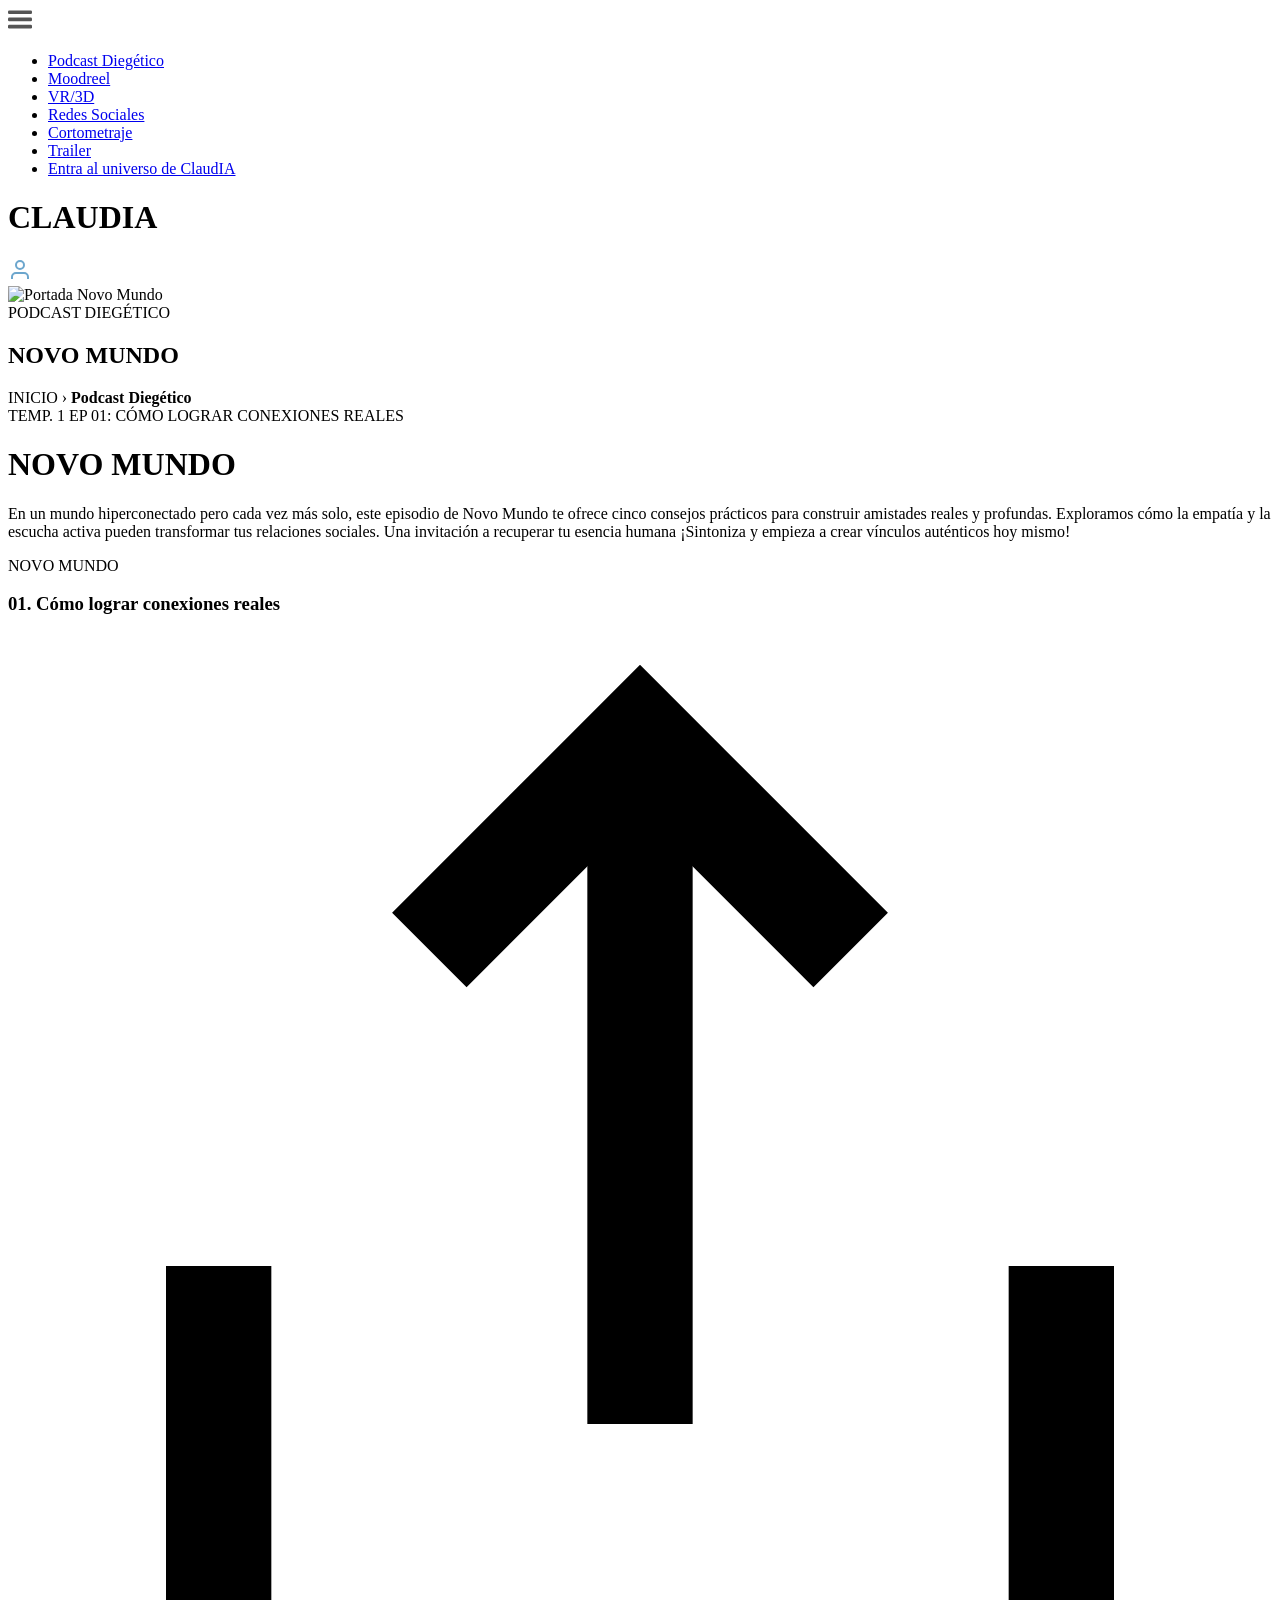
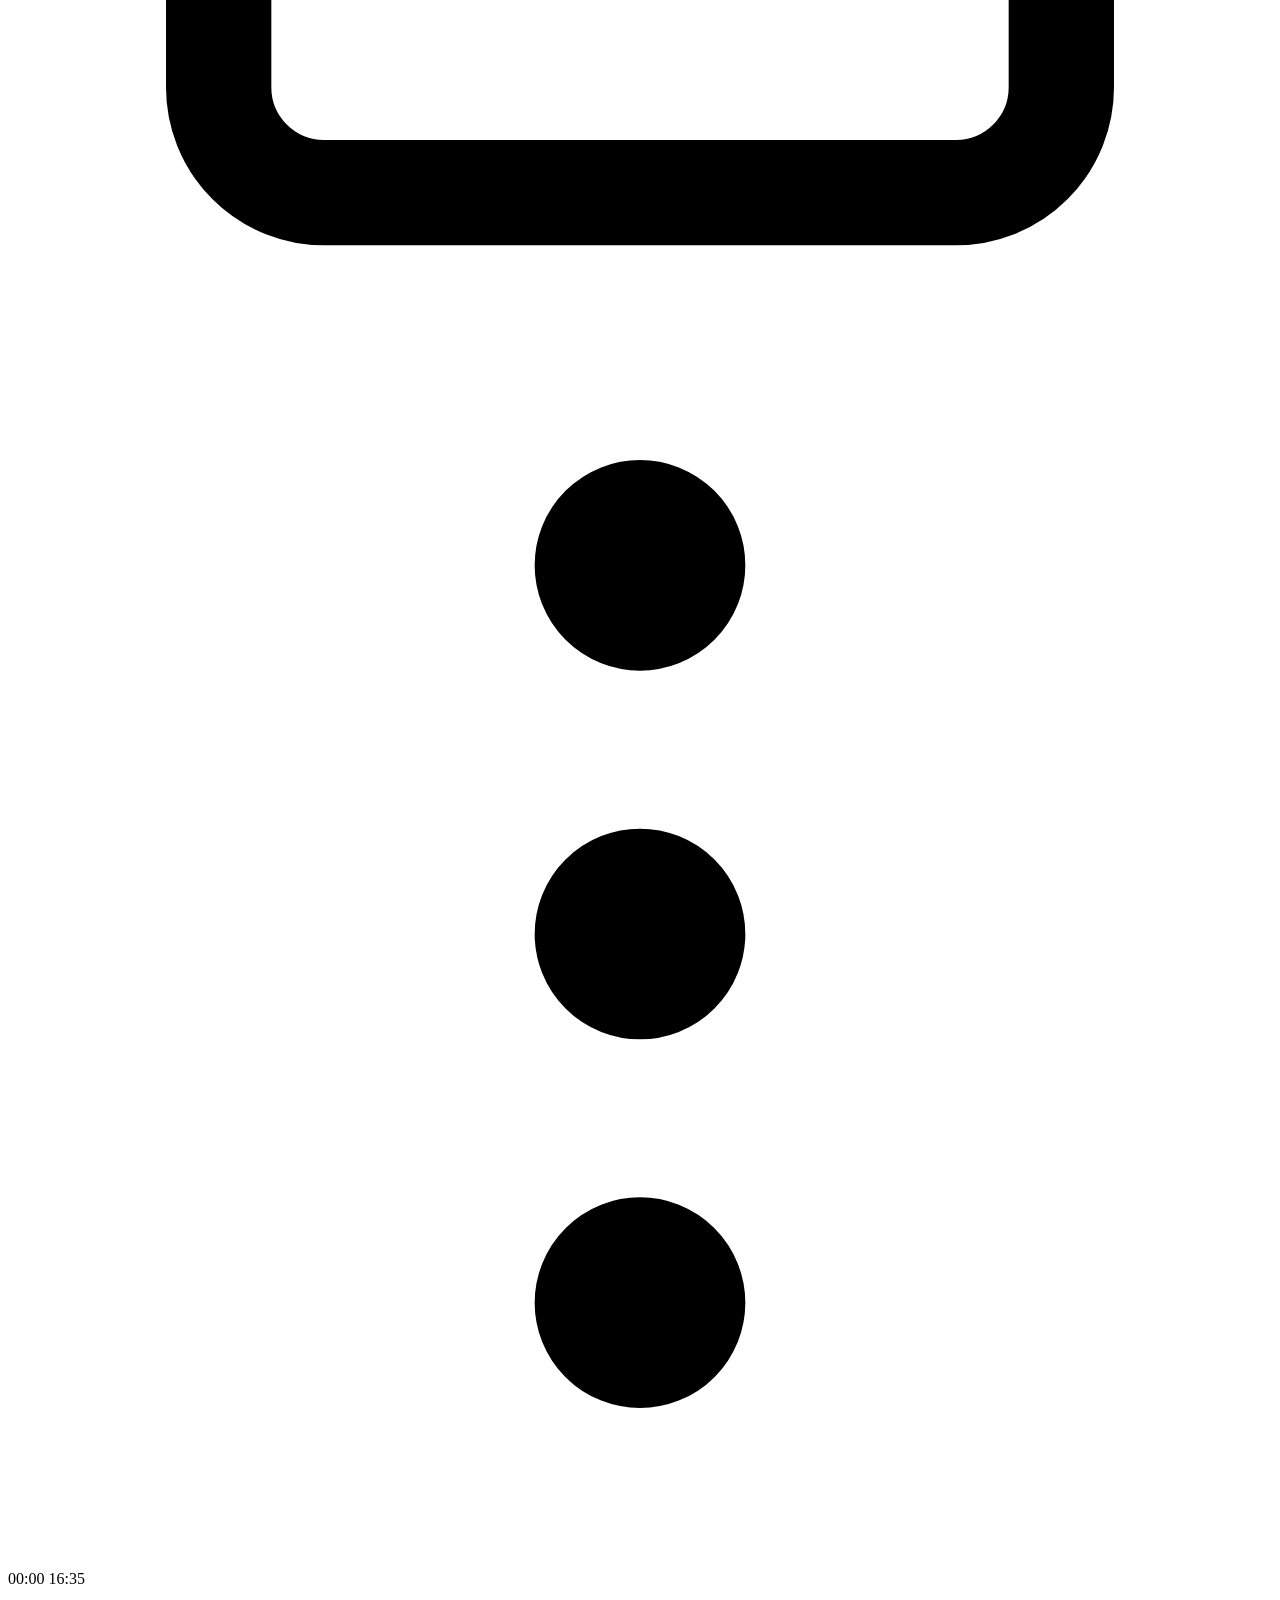
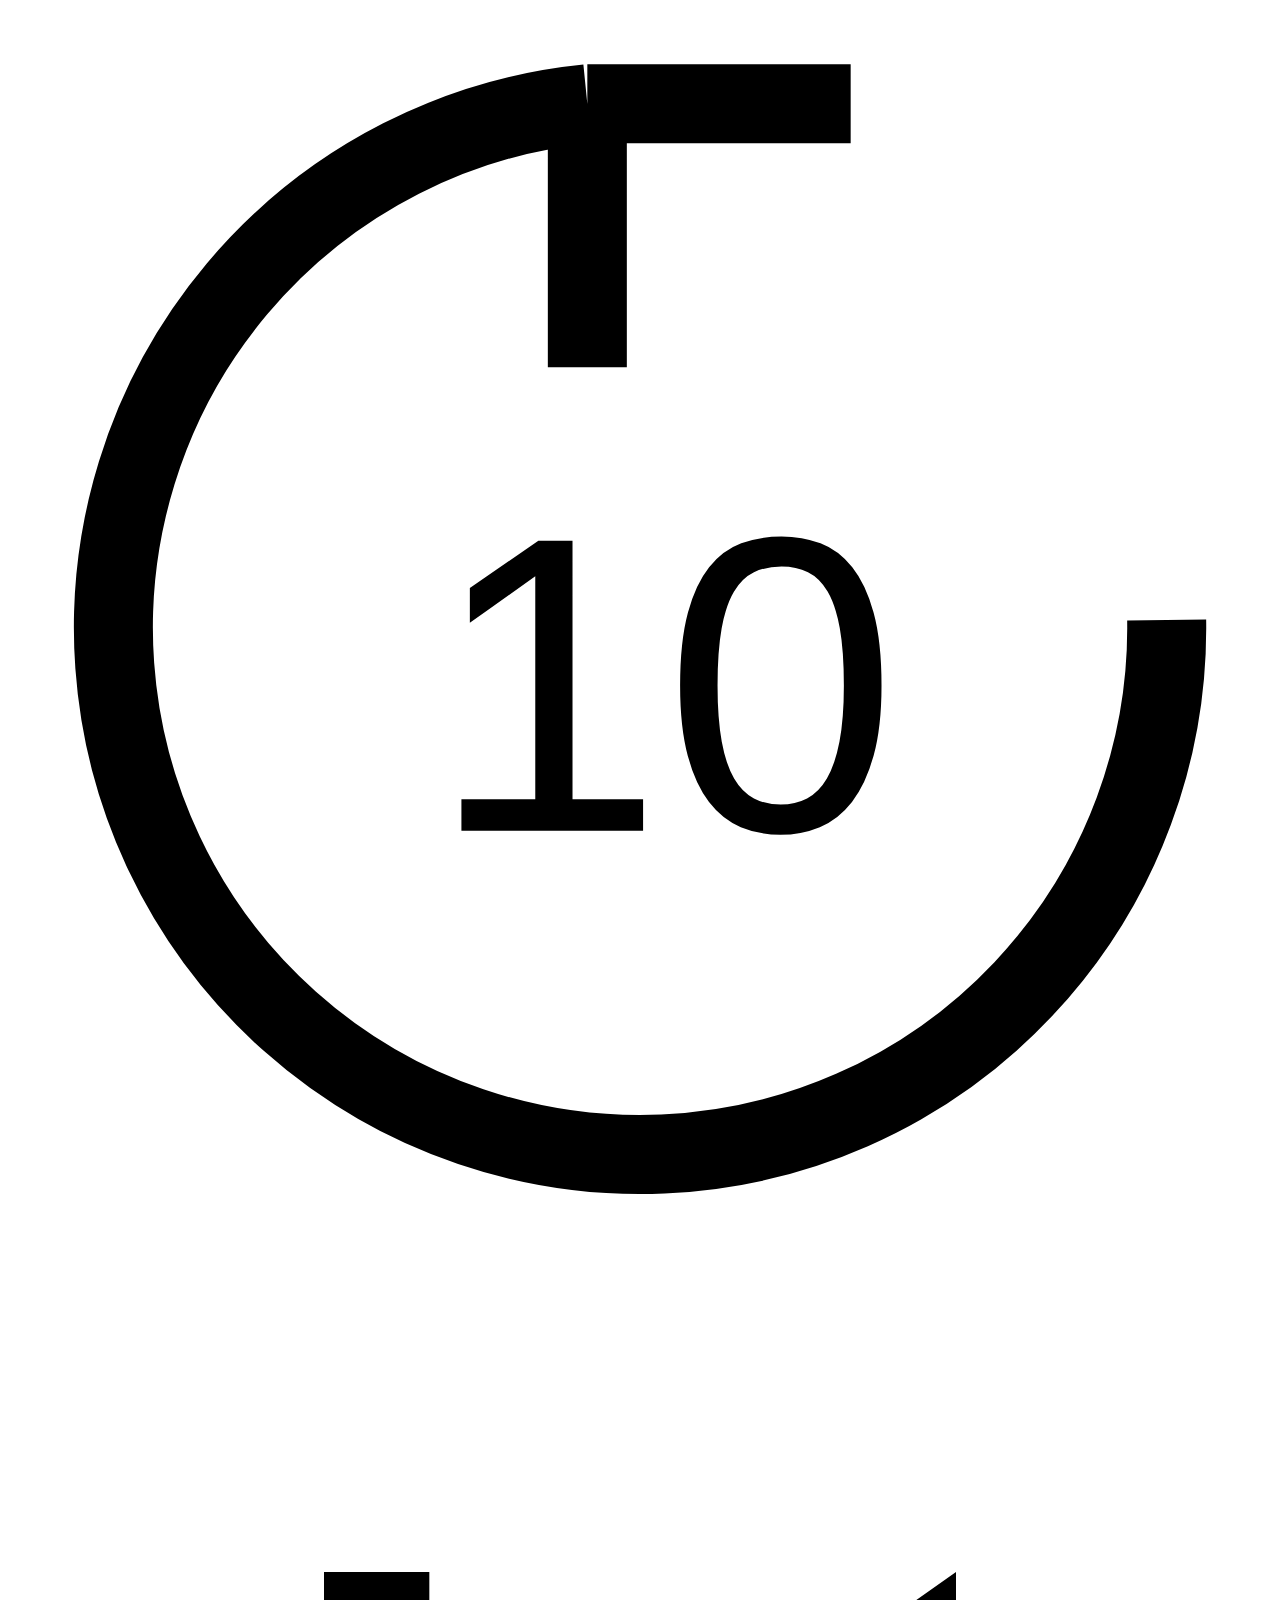
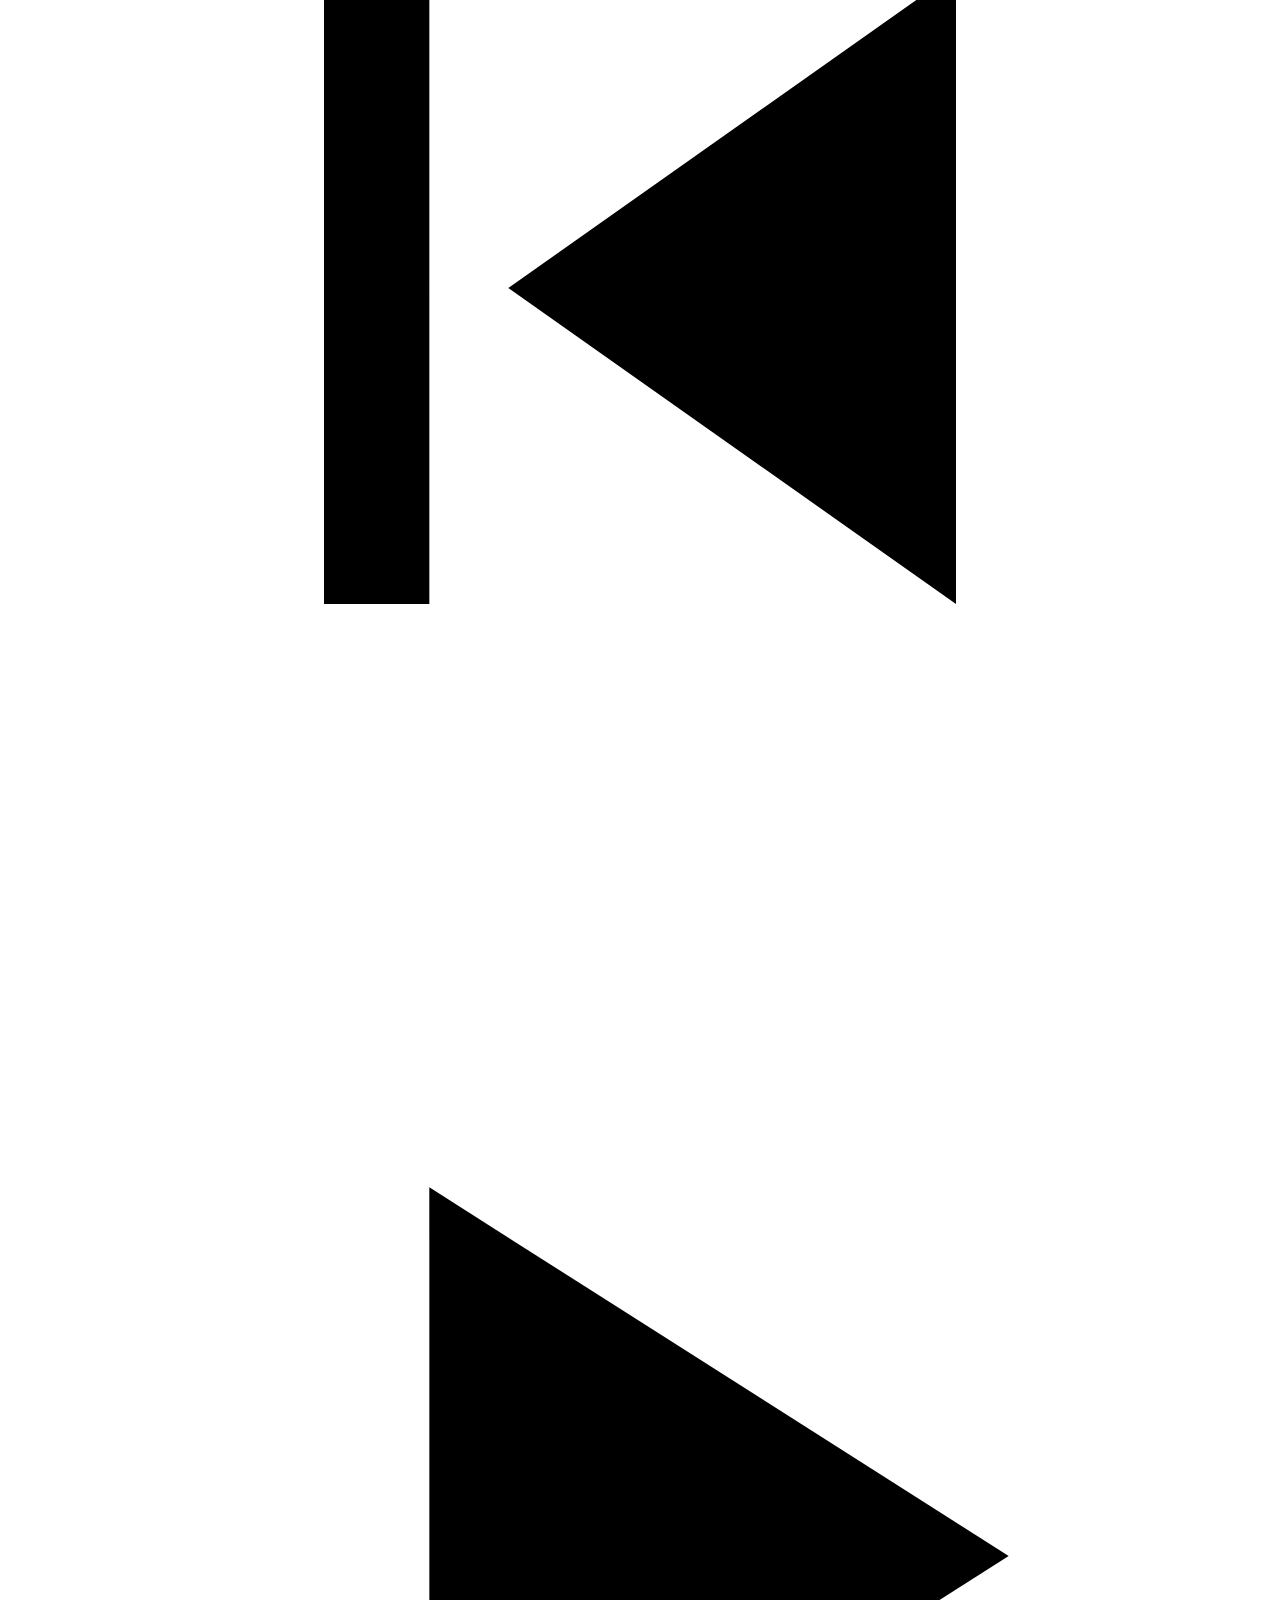
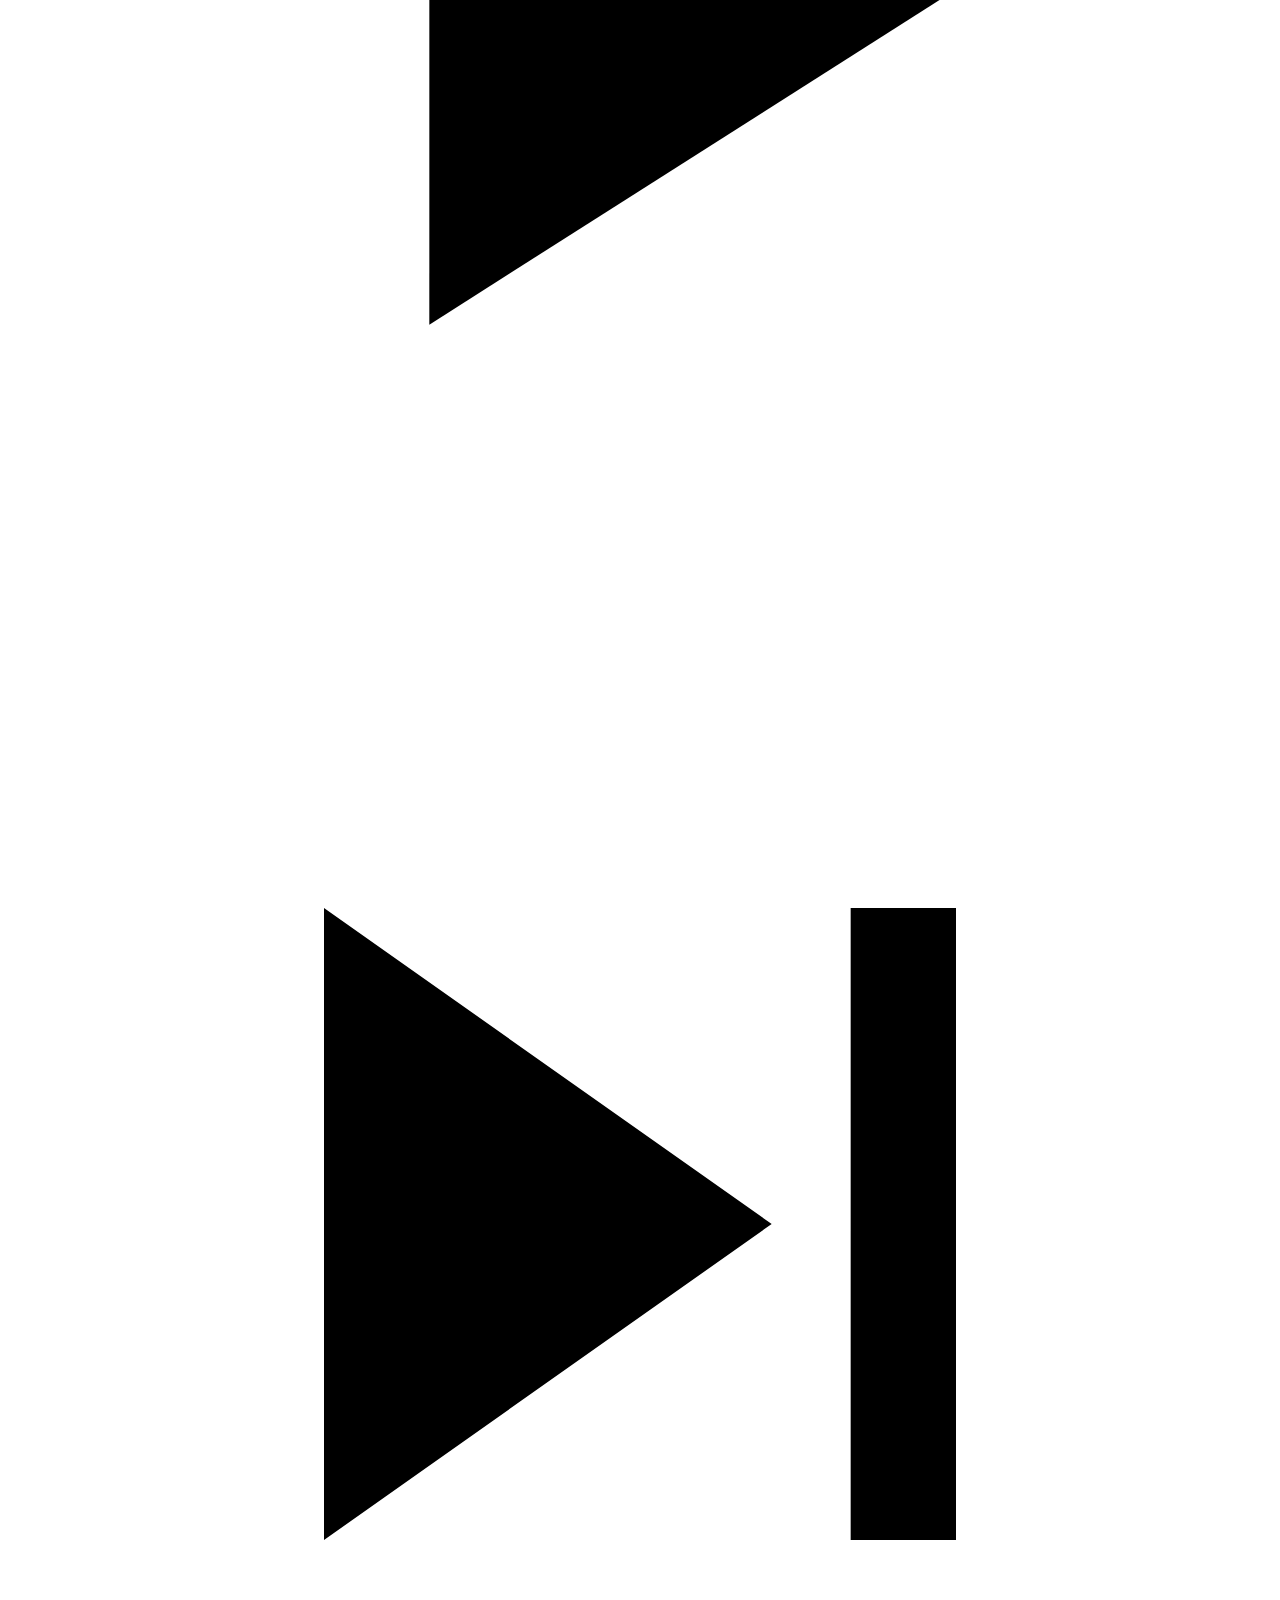
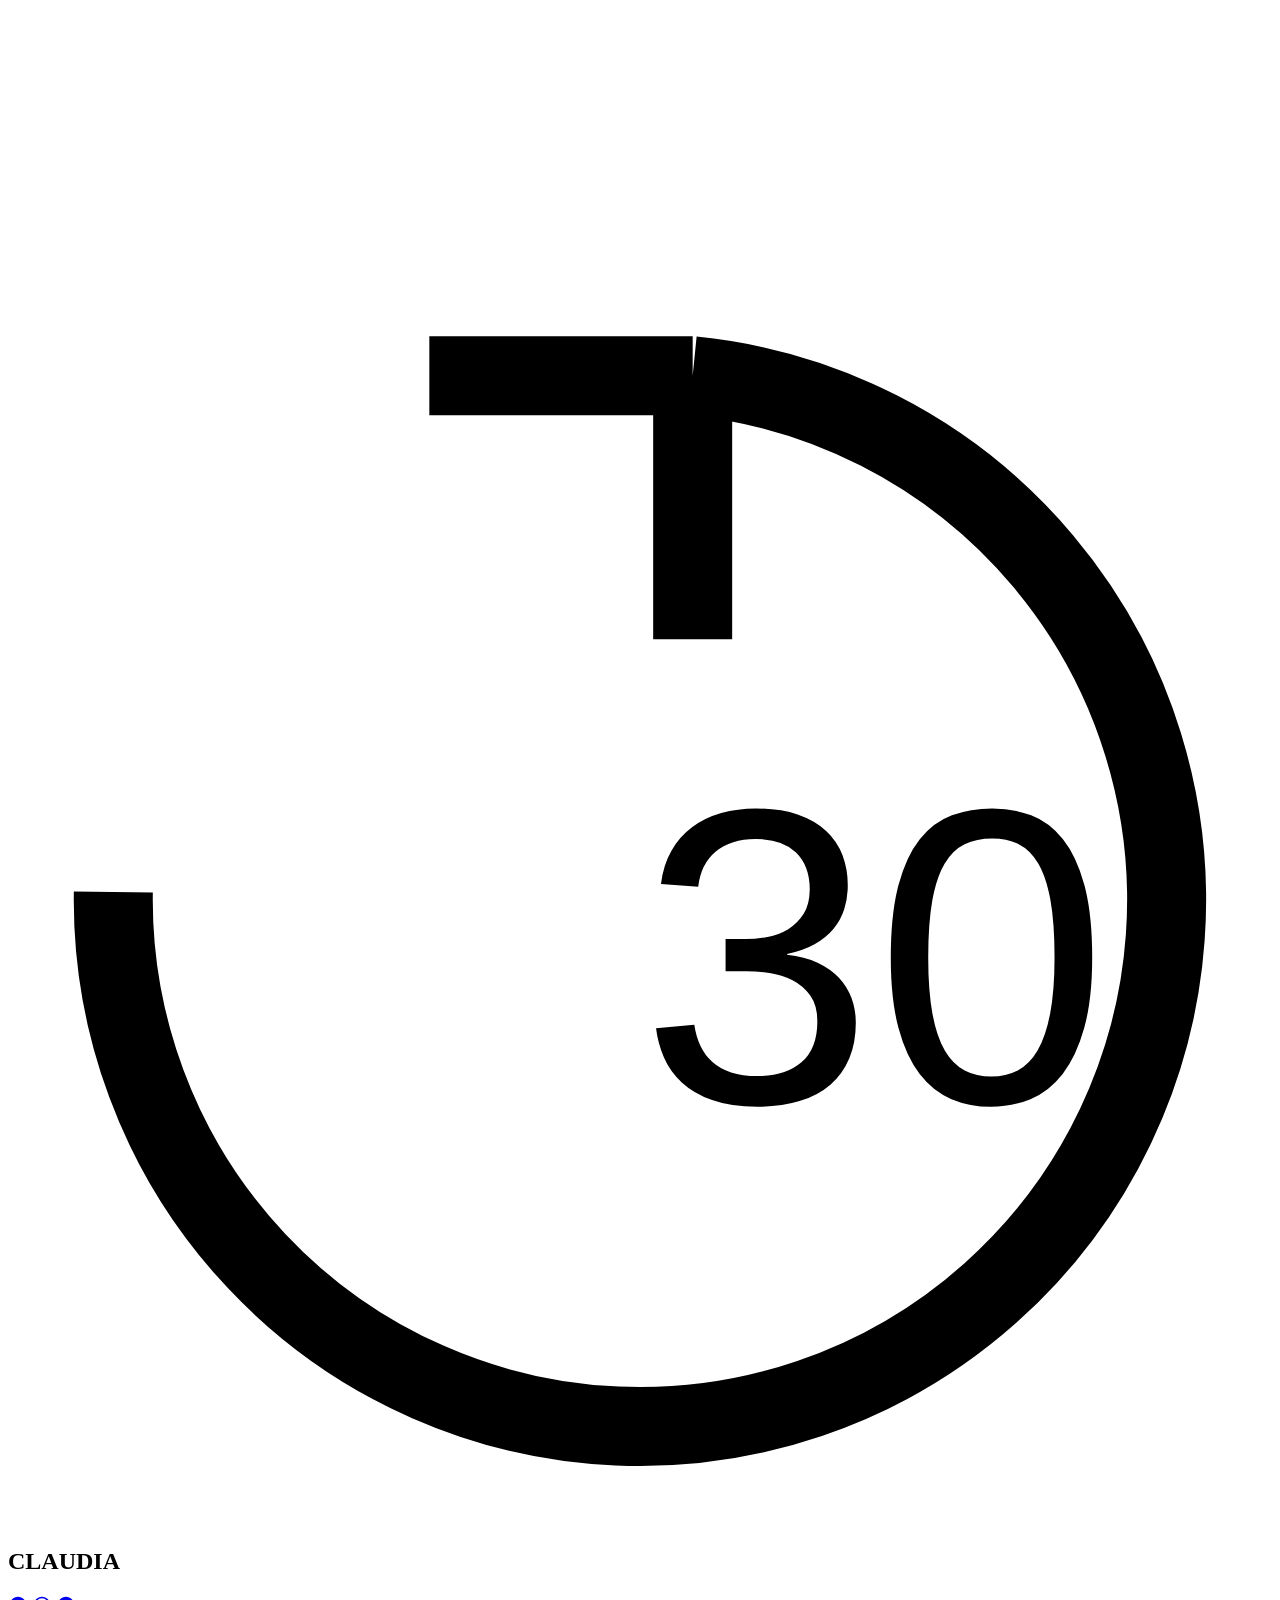
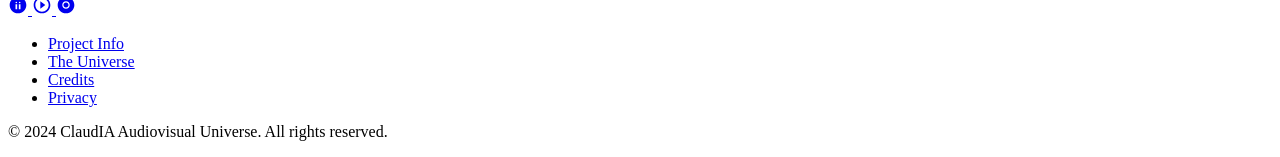
==== commit 653ca6b8: "Fix stylesheet link to use 'styles.css'" ====
--- a/podcast.html
+++ b/podcast.html
@@ -4,7 +4,7 @@
     <meta charset="UTF-8">
     <meta name="viewport" content="width=device-width, initial-scale=1.0">
     <title>ClaudIA - Podcast Novo Mundo</title>
-    <link rel="stylesheet" href="style.css">
+    <link rel="stylesheet" href="styles.css">
     <link href="https://fonts.googleapis.com/css2?family=Montserrat:wght@400;500;600;700;800&display=swap" rel="stylesheet">
 </head>
 <body class="bg-light">
